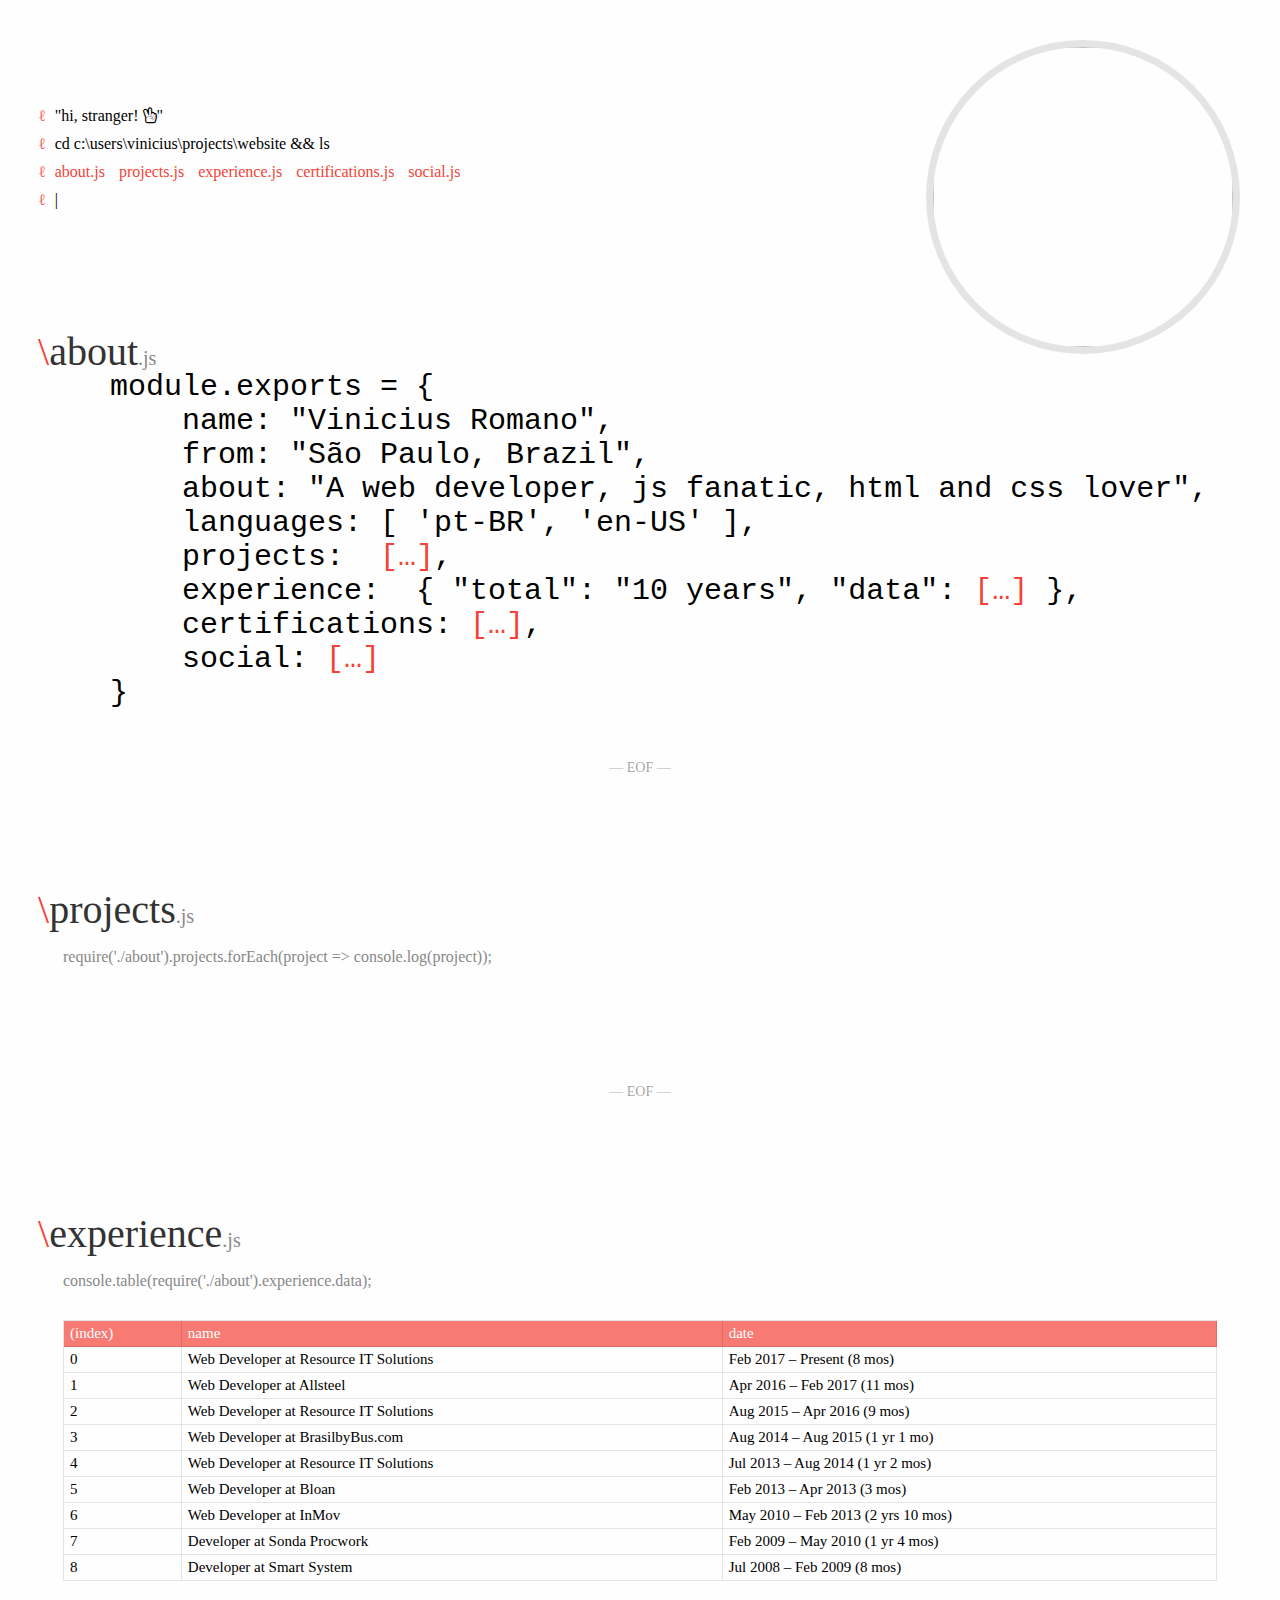
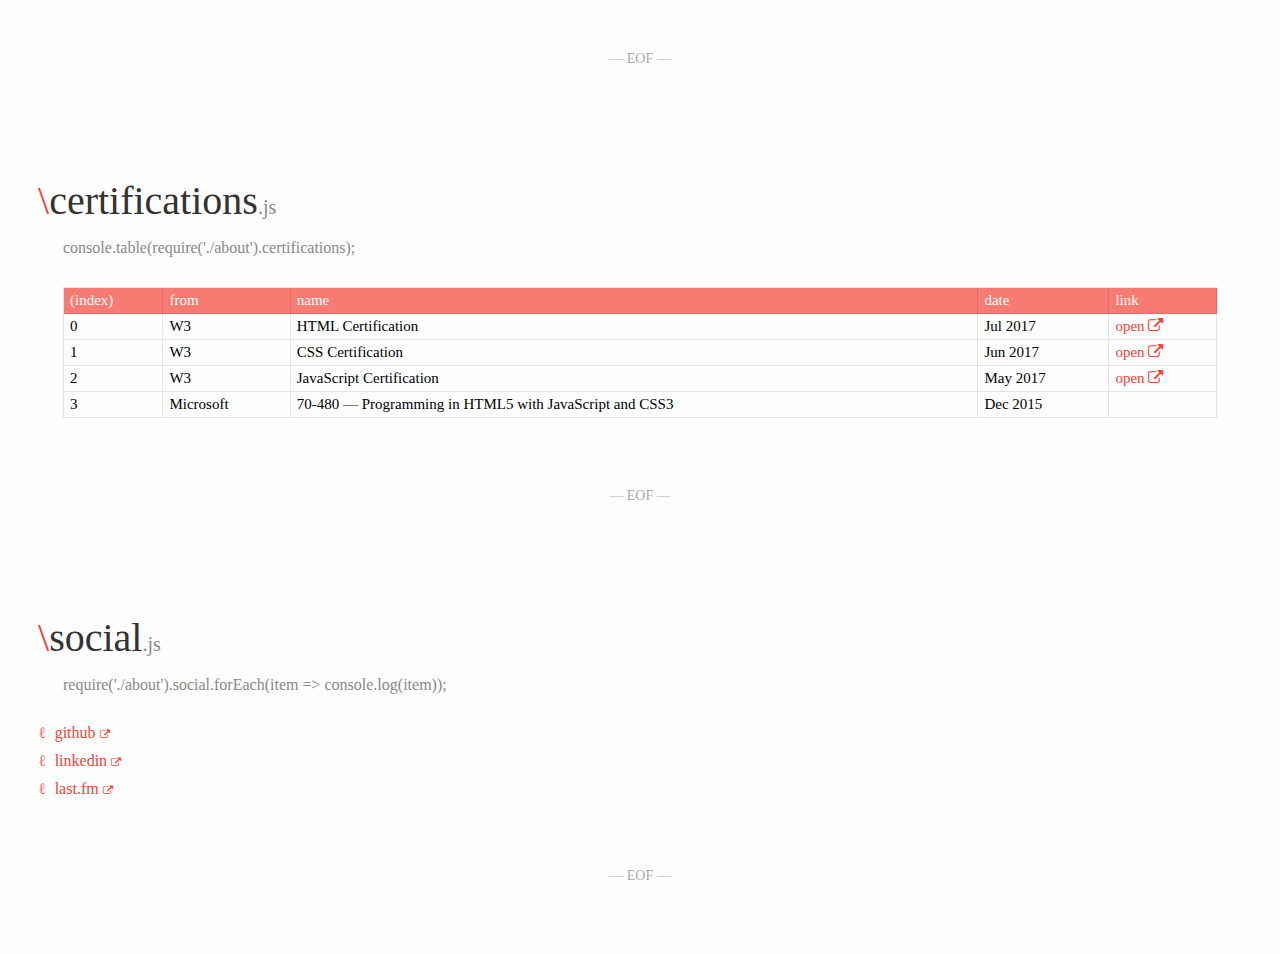
==== index.html @ bb7f5b9d "Changes" ====
<html lang="en-US">
    <head>
        <title>Vinicius Romano</title>
        <link rel="stylesheet" href="https://cdnjs.cloudflare.com/ajax/libs/font-awesome/4.7.0/css/font-awesome.min.css">
        <link rel="stylesheet" href="style.css">
    </head>

    <body>
        <div class="avatar">
            <div class="photo">
                <img src="https://media.licdn.com/mpr/mpr/shrinknp_400_400/AAEAAQAAAAAAAAvIAAAAJDRhZTJhNTRiLTAwNDAtNDExZS1iYTA1LTlkNGZiMTY0MzM5Yg.jpg" alt="avatar">
            </div>
        </div>
        <header>
        <div>
            <div class='cmd'>
        "<span>hi, stranger!</span> <i class='fa fa-hand-peace-o'></i>"
        </div>
        <div class='cmd'>
        <span>cd c:\users\vinicius\projects\website && ls</span>
        </div>
        <div class='cmd'>
        <a href='#about'>About.js</a>
        <a href='#projects'>Projects.js</a>
        <a href='#experience'>Experience.js</a>
        <a href='#certifications'>Certifications.js</a>
        <a href='#social'>Social.js</a>
        </div>
        <div class='cmd'>
        <span class='blink'></span>
        </div>
        </div>
        </header>
        <div class='section js' id='about'>About</div>
        <div class='about'>
        <div class='text'>
            <pre>
    module.exports = { 
        name: "Vinicius Romano",
        from: "São Paulo, Brazil", 
        about: "A web developer, js fanatic, html and css lover",
        languages: [ 'pt-BR', 'en-US' ],
        projects:  <a href="#projects">[…]</a>,
        experience:  { "total": "10 years", "data": <a href="#experience">[…]</a> }, 
        certifications: <a href="#certifications">[…]</a>,
        social: <a href="#social">[…]</a>
    }</pre></div>
        </div>
        <hr>
        <div class='section js' id='projects'>Projects</div>
        <div class='script'>
        <span>require('./about').projects.forEach(project => console.log(project));</span>
        </div>
        <ul class='projects'>
        <li>
            <img alt='' src='http://via.placeholder.com/300x250'>
        </li>
        <li>
            <img alt='' src='http://via.placeholder.com/300x250'>
        </li>
        <li>
            <img alt='' src='http://via.placeholder.com/300x250'>
        </li>
        <li>
            <img alt='' src='http://via.placeholder.com/300x250'>
        </li>
        <li>
            <img alt='' src='http://via.placeholder.com/300x250'>
        </li>
        <li>
            <img alt='' src='http://via.placeholder.com/300x250'>
        </li>
        <li>
            <img alt='' src='http://via.placeholder.com/300x250'>
        </li>
        </ul>
        <hr>
        <div class='section js' id='experience'>Experience</div>
        <div class='script'>
        <span>console.table(require('./about').experience.data);</span>
        </div>
        <div class="experience">
        <table>
            <thead>
            <tr>
                <th>(index)</th>
                <th>name</th>
                <th>date</th>
            </tr>
            </thead>
            <tbody>
            <tr>
                <td>0</td>
                <td>Web Developer at Resource IT Solutions</td>
                <td>Feb 2017 – Present (8 mos)</td>
            </tr>
            <tr>
                <td>1</td>
                <td>Web Developer at Allsteel</td>
                <td>Apr 2016 – Feb 2017 (11 mos)</td>
            </tr>
            <tr>
                <td>2</td>
                <td>Web Developer at Resource IT Solutions</td>
                <td>Aug 2015 – Apr 2016 (9 mos)</td>
            </tr>
            <tr>
                <td>3</td>
                <td>Web Developer at BrasilbyBus.com</td>
                <td>Aug 2014 – Aug 2015 (1 yr 1 mo)</td>
            </tr>
            <tr>
                <td>4</td>
                <td>Web Developer at Resource IT Solutions</td>
                <td>Jul 2013 – Aug 2014 (1 yr 2 mos)</td>
            </tr>
            <tr>
                <td>5</td>
                <td>Web Developer at Bloan</td>
                <td>Feb 2013 – Apr 2013 (3 mos)</td>
            </tr>
            <tr>
                <td>6</td>
                <td>Web Developer at InMov</td>
                <td>May 2010 – Feb 2013 (2 yrs 10 mos)</td>
            </tr>
            <tr>
                <td>7</td>
                <td>Developer at Sonda Procwork</td>
                <td>Feb 2009 – May 2010 (1 yr 4 mos)</td>
            </tr>
            <tr>
                <td>8</td>
                <td>Developer at Smart System</td>
                <td>Jul 2008 – Feb 2009 (8 mos)</td>
            </tr>
            </tbody>
        </table>
        </div>
        <hr>
        <div class='section js' id='certifications'>Certifications</div>
        <div class='script'>
        <span>console.table(require('./about').certifications);</span>
        </div>
        <div class="experience">
        <table>
            <thead>
            <tr>
                <th>(index)</th>
                <th>from</th>
                <th>name</th>
                <th>date</th>
                <th>link</th>
            </tr>
            </thead>
            <tbody>
            <tr>
                <td>0</td>
                <td>W3</td>
                <td>HTML Certification</td>
                <td>Jul 2017</td>
                <td><a href="http://www.refsnesdata.no/certification/w3certified.asp?id=8953137" target="_blank">open <i class="fa fa-external-link" aria-hidden="true"></i></a></td>
            </tr>
            <tr>
                <td>1</td>
                <td>W3</td>
                <td>CSS Certification</td>
                <td>Jun 2017</td>
                <td><a href="http://www.refsnesdata.no/certification/w3certified.asp?id=8953137" target="_blank">open <i class="fa fa-external-link" aria-hidden="true"></i></a></td>
            </tr>
            <tr>
                <td>2</td>
                <td>W3</td>
                <td>JavaScript Certification</td>
                <td>May 2017</td>
                <td><a href="http://www.refsnesdata.no/certification/w3certified.asp?id=8953137" target="_blank">open <i class="fa fa-external-link" aria-hidden="true"></i></a></td>
            </tr>
            <tr>
                <td>3</td>
                <td>Microsoft</td>
                <td>70-480 — Programming in HTML5 with JavaScript and CSS3</td>
                <td>Dec 2015</td>
                <td></td>
            </tr>
            </tbody>
        </table>
        </div>
        <hr>
        <div class='section js' id='social'>Social</div>
        <div class='script'>
        <span>require('./about').social.forEach(item => console.log(item));</span>
        </div>
        <div class='cmd'>
        <a href='https://github.com/viniromano' target="_blank">GitHub <i class="fa fa-external-link" aria-hidden="true"></i></a>
        </div>
        <div class='cmd'>
        <a href='https://www.linkedin.com/in/viniciusromano/' target="_blank">LinkedIn <i class="fa fa-external-link" aria-hidden="true"></i></a>
        </div>
        <div class='cmd'>
        <a href='https://last.fm/user/vini-koen' target="_blank">Last.fm <i class="fa fa-external-link" aria-hidden="true"></i></a>
        </div>
        <hr>
    </body>
</html>
---- style.css ----
@keyframes blinker {
    50% {
      opacity: 0;
    }
  }
  body {
    padding: 0;
    padding-top: 30px;
    font-family: Consolas;
    background-color: rgba(250, 250, 250, 0.1);
  }
  body ul {
    list-style: none;
    margin: 0;
    padding: 0;
  }
  body a {
    text-decoration: none;
    color: #f44336;
  }
  body a:hover {
    color: #FFF;
    background-color: #f44336;
    padding: 0 3px;
    margin-left: -6px;
  }
  .avatar {
    position: absolute;
    right: 0;
    top: 0;
  }
  .avatar .photo {
    position: relative;
  }
  .avatar .photo img {
    width: 300px;
    border-radius: 50%;
    position: relative;
    margin: 40px;
    border: 7px solid rgba(0, 0, 0, 0.1);
  }
  header {
    height: 250px;
    display: flex;
    align-items: center;
  }
  .cmd {
    margin-bottom: 10px;
    padding: 0 30px;
  }
  .cmd a {
    text-transform: lowercase;
    margin-right: 10px;
  }
  .cmd a .fa {
    font-size: 10px;
  }
  .cmd span.blink {
    animation: blinker 1s linear infinite;
  }
  .cmd span.blink:after {
    content: "|";
  }
  .cmd:before {
    content: "ℓ";
    color: #f44336;
    margin-right: 5px;
    opacity: .8;
  }
  .section {
    padding: 40px 30px 15px;
    text-transform: lowercase;
    font-size: 40px;
    color: #333;
  }
  .section:before {
    content: '\\';
    color: #f44336;
  }
  .section:after {
    text-transform: none;
    color: #888;
    font-size: 20px;
  }
  .section.html:after {
    content: '.html';
  }
  .section.json:after {
    content: '.json';
  }
  .section.js:after {
    content: '.js';
  }
  .section.sql:after {
    content: '.sql';
  }
  .text {
    padding: 0 30px;
  }
  .projects {
    text-align: center;
  }
  .projects li {
    display: inline-block;
    margin: 2px 0;
  }
  .about {
    display: flex;
    height: 300px;
  }
  .about .text {
    font-size: 30px;
    text-align: justify;
    display: flex;
    align-items: center;
  }
  .about .image {
    position: relative;
    margin-left: 30px;
  }
  .about .image img {
    width: 300px;
    border-radius: 3px;
  }
  .about .image:after {
    content: '.png';
    position: absolute;
    bottom: 0px;
    right: -36px;
    color: #888;
    font-size: 20px;
  }
  .script {
    padding: 0 55px 30px;
    color: #888;
  }
  hr {
    border: none;
    margin: 70px 0;
    text-align: center;
  }
  hr:before {
    content: '— EOF —';
    color: rgba(17, 17, 17, 0.4);
    font-size: 14px;
  }
  .experience {
    padding: 0 55px;
  }
  table {
    width: 100%;
    border-spacing: 0;
    border-left: 1px solid rgba(0, 0, 0, 0.1);
    border-top: 1px solid rgba(0, 0, 0, 0.1);
  }
  table th {
    background-color: rgba(244, 67, 54, 0.7);
    color: #fff;
  }
  table th,
  table td {
    border: 1px solid rgba(0, 0, 0, 0.1);
    border-left: none;
    border-top: none;
    text-align: left;
    font-size: 15px;
    font-weight: 100;
    padding: 4px 6px;
  }
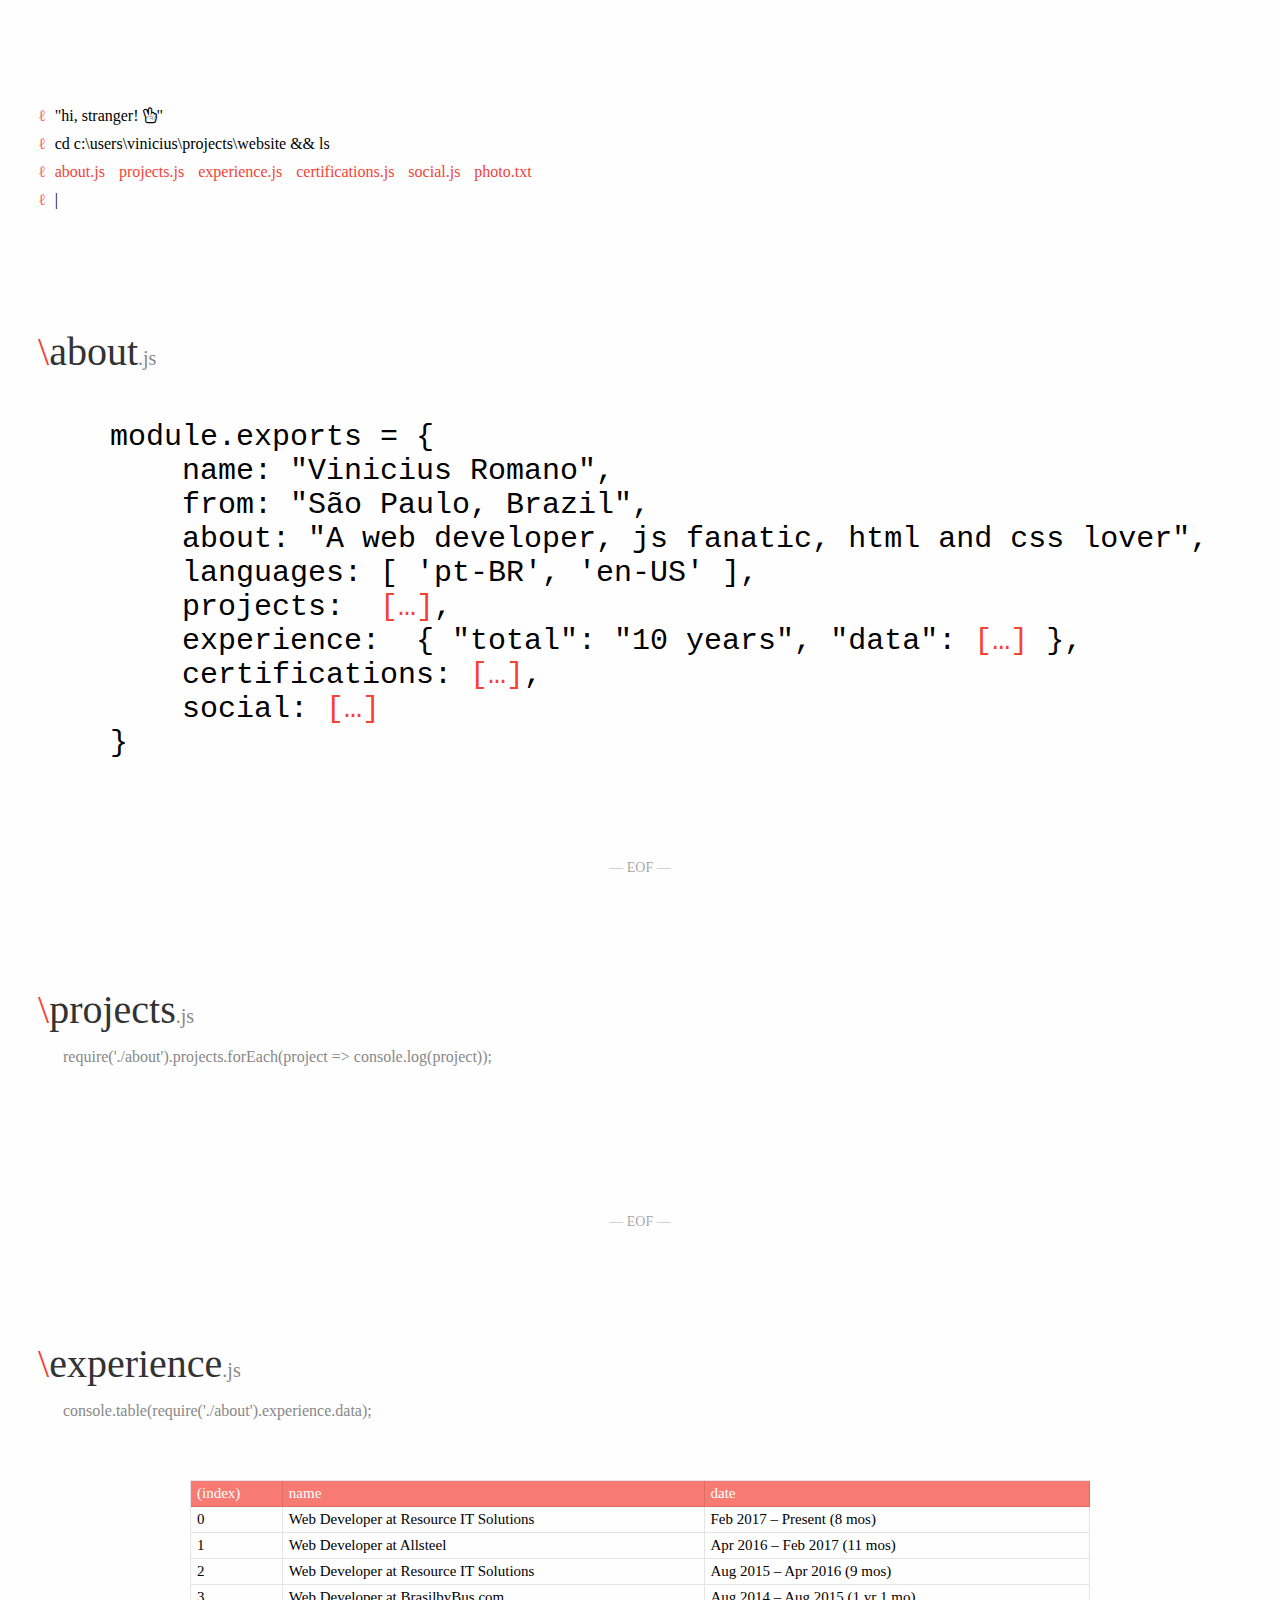
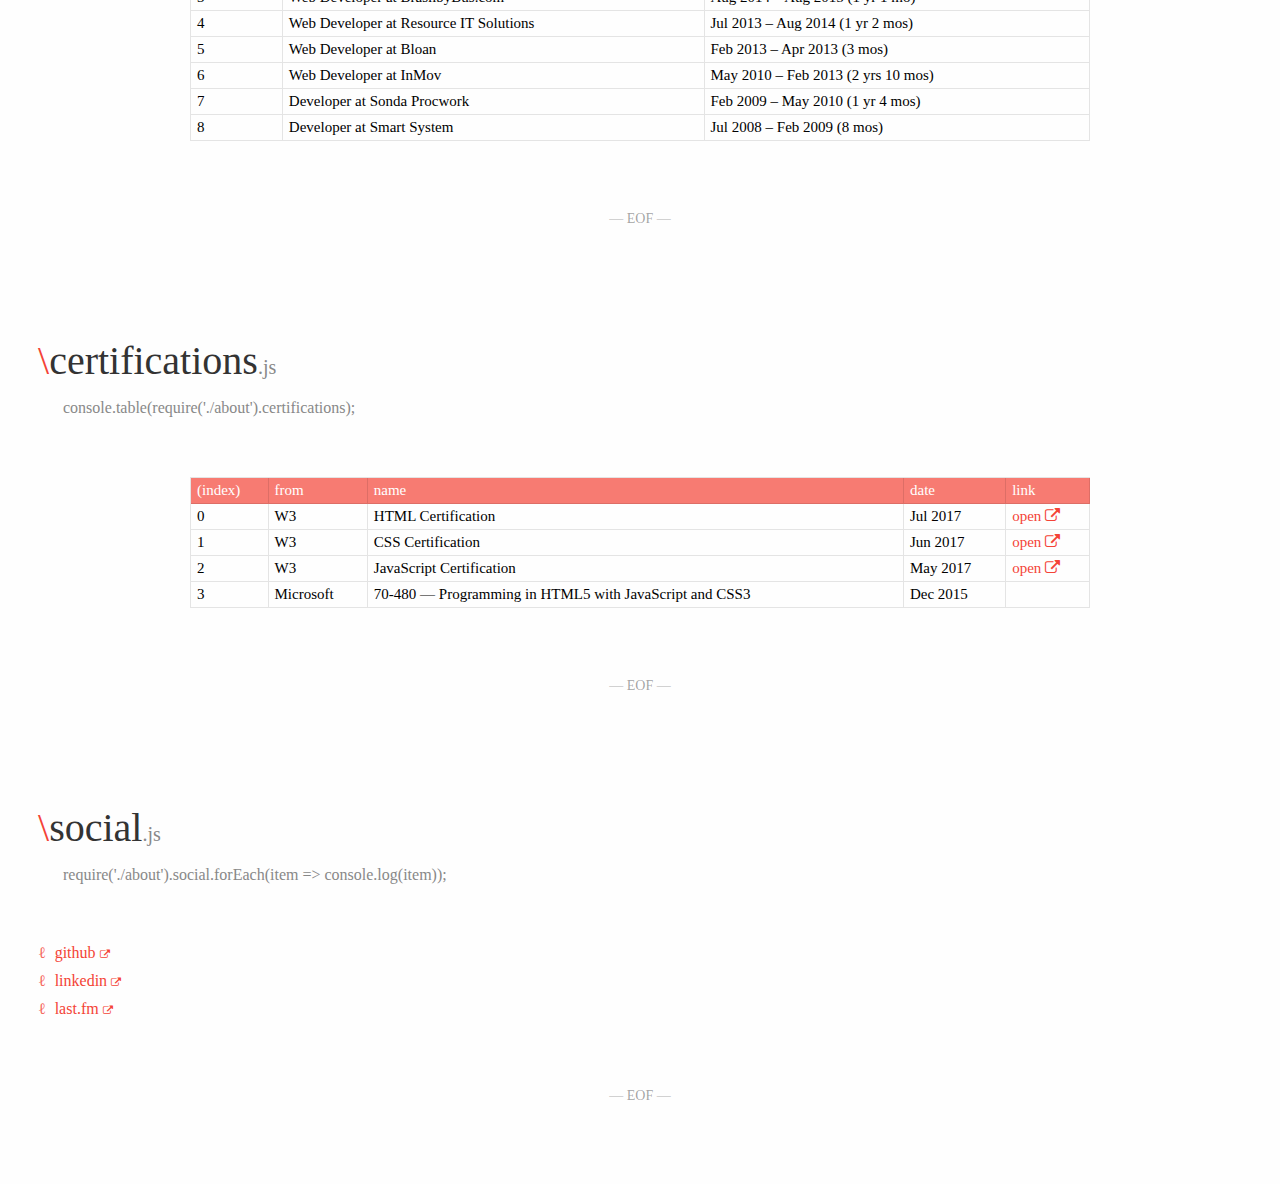
==== commit f5c1a672: "Alteração" ====
--- a/index.html
+++ b/index.html
@@ -6,11 +6,6 @@
     </head>
 
     <body>
-        <div class="avatar">
-            <div class="photo">
-                <img src="https://media.licdn.com/mpr/mpr/shrinknp_400_400/AAEAAQAAAAAAAAvIAAAAJDRhZTJhNTRiLTAwNDAtNDExZS1iYTA1LTlkNGZiMTY0MzM5Yg.jpg" alt="avatar">
-            </div>
-        </div>
         <header>
         <div>
             <div class='cmd'>
@@ -25,6 +20,7 @@
         <a href='#experience'>Experience.js</a>
         <a href='#certifications'>Certifications.js</a>
         <a href='#social'>Social.js</a>
+        <a href="#photo">Photo.txt</a>
         </div>
         <div class='cmd'>
         <span class='blink'></span>
--- a/style.css
+++ b/style.css
@@ -23,21 +23,6 @@
     background-color: #f44336;
     padding: 0 3px;
     margin-left: -6px;
-  }
-  .avatar {
-    position: absolute;
-    right: 0;
-    top: 0;
-  }
-  .avatar .photo {
-    position: relative;
-  }
-  .avatar .photo img {
-    width: 300px;
-    border-radius: 50%;
-    position: relative;
-    margin: 40px;
-    border: 7px solid rgba(0, 0, 0, 0.1);
   }
   header {
     height: 250px;
@@ -82,17 +67,11 @@
     color: #888;
     font-size: 20px;
   }
-  .section.html:after {
-    content: '.html';
-  }
-  .section.json:after {
-    content: '.json';
+  .section.txt:after {
+    content: '.txt';
   }
   .section.js:after {
     content: '.js';
-  }
-  .section.sql:after {
-    content: '.sql';
   }
   .text {
     padding: 0 30px;
@@ -106,7 +85,6 @@
   }
   .about {
     display: flex;
-    height: 300px;
   }
   .about .text {
     font-size: 30px;
@@ -131,7 +109,7 @@
     font-size: 20px;
   }
   .script {
-    padding: 0 55px 30px;
+    padding: 0 55px 60px;
     color: #888;
   }
   hr {
@@ -152,6 +130,8 @@
     border-spacing: 0;
     border-left: 1px solid rgba(0, 0, 0, 0.1);
     border-top: 1px solid rgba(0, 0, 0, 0.1);
+    margin: 0 auto;
+    max-width: 900px;
   }
   table th {
     background-color: rgba(244, 67, 54, 0.7);
@@ -166,5 +146,4 @@
     font-size: 15px;
     font-weight: 100;
     padding: 4px 6px;
-  }
-  +  }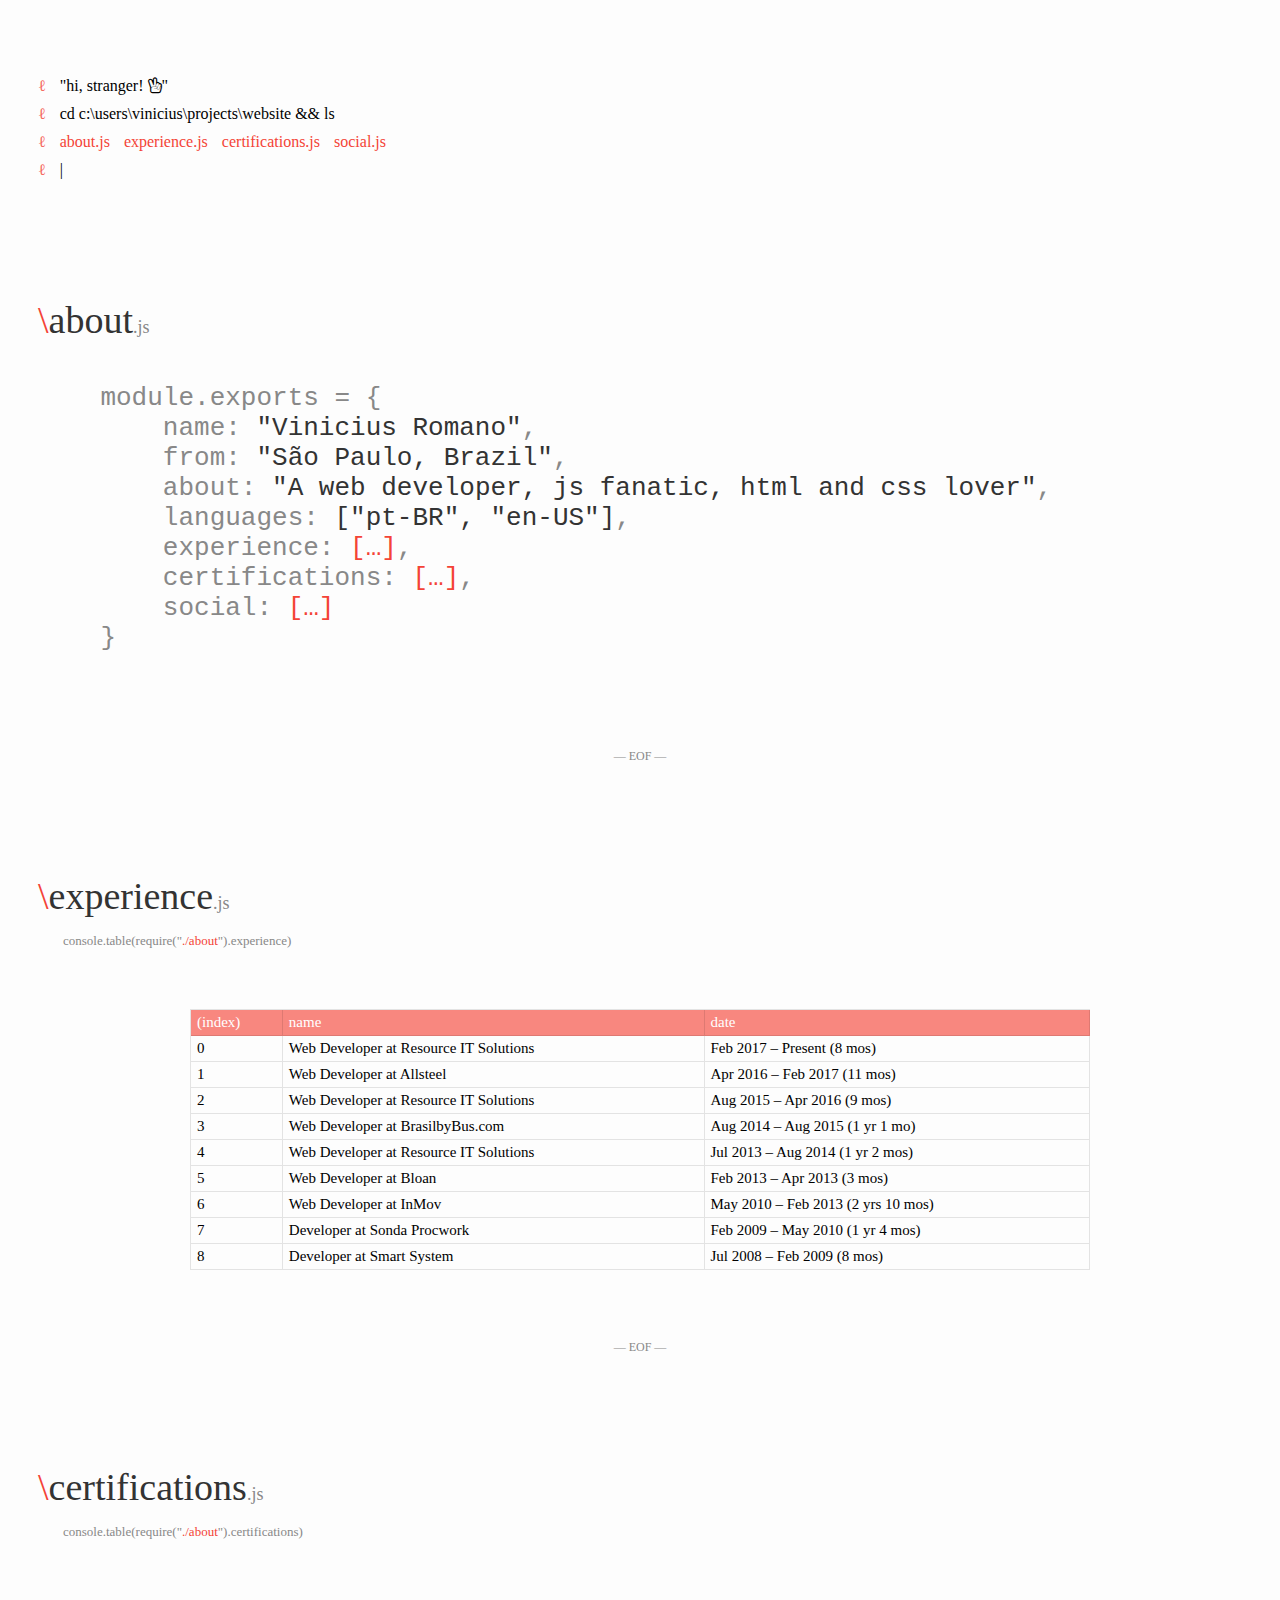
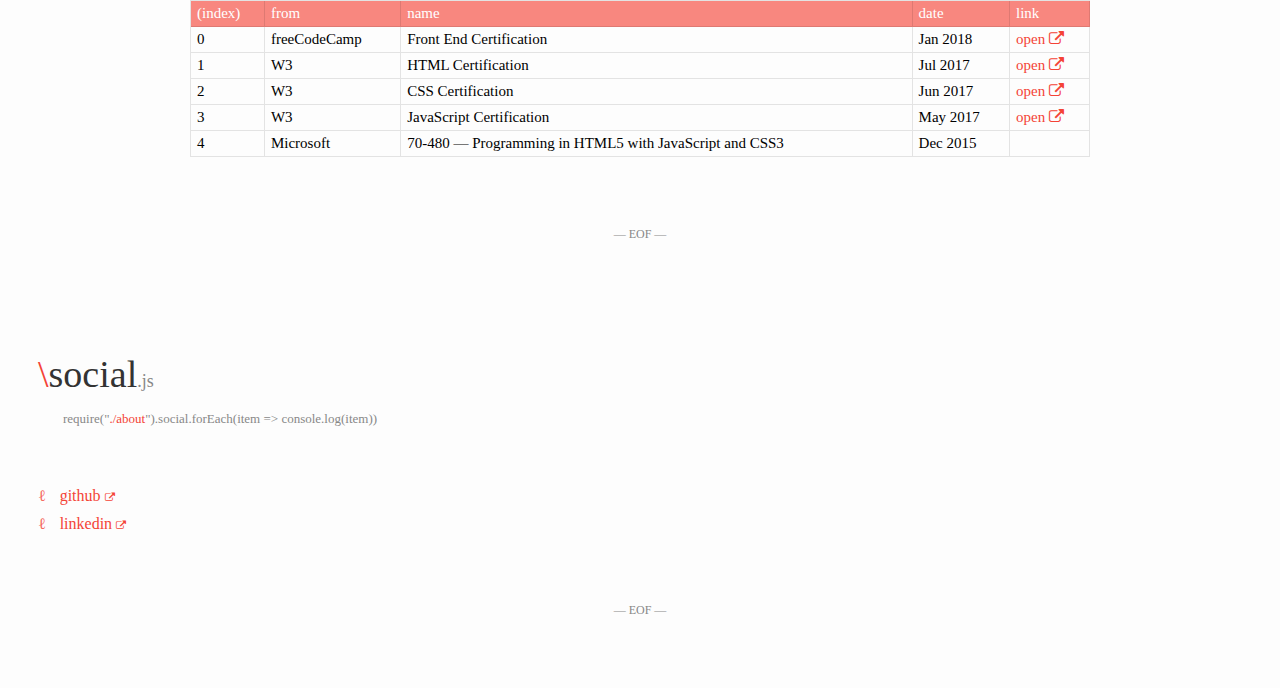
==== commit 940ae922: "Index errado" ====
--- a/index.html
+++ b/index.html
@@ -1,199 +1,206 @@
 <html lang="en-US">
     <head>
         <title>Vinicius Romano</title>
+
+        <meta charset="UTF-8">
+        <meta name="viewport" content="width=device-width, initial-scale=1.0">
+        <meta http-equiv="X-UA-Compatible" content="ie=edge">
+
         <link rel="stylesheet" href="https://cdnjs.cloudflare.com/ajax/libs/font-awesome/4.7.0/css/font-awesome.min.css">
-        <link rel="stylesheet" href="style.css">
+        <link rel="stylesheet" href="style/main.css">
     </head>
 
     <body>
         <header>
-        <div>
-            <div class='cmd'>
-        "<span>hi, stranger!</span> <i class='fa fa-hand-peace-o'></i>"
-        </div>
-        <div class='cmd'>
-        <span>cd c:\users\vinicius\projects\website && ls</span>
-        </div>
-        <div class='cmd'>
-        <a href='#about'>About.js</a>
-        <a href='#projects'>Projects.js</a>
-        <a href='#experience'>Experience.js</a>
-        <a href='#certifications'>Certifications.js</a>
-        <a href='#social'>Social.js</a>
-        <a href="#photo">Photo.txt</a>
-        </div>
-        <div class='cmd'>
-        <span class='blink'></span>
-        </div>
-        </div>
+            <div>
+                <div class="cmd">
+                    <span>"hi, stranger! <i class="fa fa-hand-peace-o"></i>"</span>
+                </div>
+
+                <div class="cmd">
+                    <span>cd c:\users\vinicius\projects\website && ls</span>
+                </div>
+
+                <div class="cmd">
+                    <a href="#about">About.js</a>
+                    <a href="#experience">Experience.js</a>
+                    <a href="#certifications">Certifications.js</a>
+                    <a href="#social">Social.js</a>
+                </div>
+
+                <div class="cmd">
+                    <span class="blink"></span>
+                </div>
+            </div>
         </header>
-        <div class='section js' id='about'>About</div>
-        <div class='about'>
-        <div class='text'>
-            <pre>
+
+        <div class="section js" id="about">About</div>
+        <div class="about">
+            <div class="text">
+                <pre>
     module.exports = { 
-        name: "Vinicius Romano",
-        from: "São Paulo, Brazil", 
-        about: "A web developer, js fanatic, html and css lover",
-        languages: [ 'pt-BR', 'en-US' ],
-        projects:  <a href="#projects">[…]</a>,
-        experience:  { "total": "10 years", "data": <a href="#experience">[…]</a> }, 
+        name: <span class="value">"Vinicius Romano"</span>,
+        from: <span class="value">"São Paulo, Brazil"</span>, 
+        about: <span class="value">"A web developer, js fanatic, html and css lover"</span>,
+        languages: <span class="value">["pt-BR", "en-US"]</span>,
+        experience: <a href="#experience">[…]</a>, 
         certifications: <a href="#certifications">[…]</a>,
         social: <a href="#social">[…]</a>
-    }</pre></div>
-        </div>
-        <hr>
-        <div class='section js' id='projects'>Projects</div>
-        <div class='script'>
-        <span>require('./about').projects.forEach(project => console.log(project));</span>
-        </div>
-        <ul class='projects'>
-        <li>
-            <img alt='' src='http://via.placeholder.com/300x250'>
-        </li>
-        <li>
-            <img alt='' src='http://via.placeholder.com/300x250'>
-        </li>
-        <li>
-            <img alt='' src='http://via.placeholder.com/300x250'>
-        </li>
-        <li>
-            <img alt='' src='http://via.placeholder.com/300x250'>
-        </li>
-        <li>
-            <img alt='' src='http://via.placeholder.com/300x250'>
-        </li>
-        <li>
-            <img alt='' src='http://via.placeholder.com/300x250'>
-        </li>
-        <li>
-            <img alt='' src='http://via.placeholder.com/300x250'>
-        </li>
-        </ul>
-        <hr>
-        <div class='section js' id='experience'>Experience</div>
-        <div class='script'>
-        <span>console.table(require('./about').experience.data);</span>
-        </div>
+    }</pre>
+            </div>
+        </div>
+
+        <hr />
+
+        <div class="section js" id="experience">Experience</div>
+        <div class="script">
+            <span>console.table(require("<a href="#about">./about</a>").experience)</span>
+        </div>
+
         <div class="experience">
-        <table>
-            <thead>
-            <tr>
-                <th>(index)</th>
-                <th>name</th>
-                <th>date</th>
-            </tr>
-            </thead>
-            <tbody>
-            <tr>
-                <td>0</td>
-                <td>Web Developer at Resource IT Solutions</td>
-                <td>Feb 2017 – Present (8 mos)</td>
-            </tr>
-            <tr>
-                <td>1</td>
-                <td>Web Developer at Allsteel</td>
-                <td>Apr 2016 – Feb 2017 (11 mos)</td>
-            </tr>
-            <tr>
-                <td>2</td>
-                <td>Web Developer at Resource IT Solutions</td>
-                <td>Aug 2015 – Apr 2016 (9 mos)</td>
-            </tr>
-            <tr>
-                <td>3</td>
-                <td>Web Developer at BrasilbyBus.com</td>
-                <td>Aug 2014 – Aug 2015 (1 yr 1 mo)</td>
-            </tr>
-            <tr>
-                <td>4</td>
-                <td>Web Developer at Resource IT Solutions</td>
-                <td>Jul 2013 – Aug 2014 (1 yr 2 mos)</td>
-            </tr>
-            <tr>
-                <td>5</td>
-                <td>Web Developer at Bloan</td>
-                <td>Feb 2013 – Apr 2013 (3 mos)</td>
-            </tr>
-            <tr>
-                <td>6</td>
-                <td>Web Developer at InMov</td>
-                <td>May 2010 – Feb 2013 (2 yrs 10 mos)</td>
-            </tr>
-            <tr>
-                <td>7</td>
-                <td>Developer at Sonda Procwork</td>
-                <td>Feb 2009 – May 2010 (1 yr 4 mos)</td>
-            </tr>
-            <tr>
-                <td>8</td>
-                <td>Developer at Smart System</td>
-                <td>Jul 2008 – Feb 2009 (8 mos)</td>
-            </tr>
-            </tbody>
-        </table>
-        </div>
-        <hr>
-        <div class='section js' id='certifications'>Certifications</div>
-        <div class='script'>
-        <span>console.table(require('./about').certifications);</span>
-        </div>
+            <table>
+                <thead>
+                    <tr>
+                        <th>(index)</th>
+                        <th>name</th>
+                        <th>date</th>
+                    </tr>
+                </thead>
+
+                <tbody>
+                    <tr>
+                        <td>0</td>
+                        <td>Web Developer at Resource IT Solutions</td>
+                        <td>Feb 2017 – Present (8 mos)</td>
+                    </tr>
+
+                    <tr>
+                        <td>1</td>
+                        <td>Web Developer at Allsteel</td>
+                        <td>Apr 2016 – Feb 2017 (11 mos)</td>
+                    </tr>
+
+                    <tr>
+                        <td>2</td>
+                        <td>Web Developer at Resource IT Solutions</td>
+                        <td>Aug 2015 – Apr 2016 (9 mos)</td>
+                    </tr>
+
+                    <tr>
+                        <td>3</td>
+                        <td>Web Developer at BrasilbyBus.com</td>
+                        <td>Aug 2014 – Aug 2015 (1 yr 1 mo)</td>
+                    </tr>
+
+                    <tr>
+                        <td>4</td>
+                        <td>Web Developer at Resource IT Solutions</td>
+                        <td>Jul 2013 – Aug 2014 (1 yr 2 mos)</td>
+                    </tr>
+
+                    <tr>
+                        <td>5</td>
+                        <td>Web Developer at Bloan</td>
+                        <td>Feb 2013 – Apr 2013 (3 mos)</td>
+                    </tr>
+
+                    <tr>
+                        <td>6</td>
+                        <td>Web Developer at InMov</td>
+                        <td>May 2010 – Feb 2013 (2 yrs 10 mos)</td>
+                    </tr>
+
+                    <tr>
+                        <td>7</td>
+                        <td>Developer at Sonda Procwork</td>
+                        <td>Feb 2009 – May 2010 (1 yr 4 mos)</td>
+                    </tr>
+
+                    <tr>
+                        <td>8</td>
+                        <td>Developer at Smart System</td>
+                        <td>Jul 2008 – Feb 2009 (8 mos)</td>
+                    </tr>
+                </tbody>
+            </table>
+        </div>
+
+        <hr />
+
+        <div class="section js" id="certifications">Certifications</div>
+        <div class="script">
+            <span>console.table(require("<a href="#about">./about</a>").certifications)</span>
+        </div>
+
         <div class="experience">
-        <table>
-            <thead>
-            <tr>
-                <th>(index)</th>
-                <th>from</th>
-                <th>name</th>
-                <th>date</th>
-                <th>link</th>
-            </tr>
-            </thead>
-            <tbody>
-            <tr>
-                <td>0</td>
-                <td>W3</td>
-                <td>HTML Certification</td>
-                <td>Jul 2017</td>
-                <td><a href="http://www.refsnesdata.no/certification/w3certified.asp?id=8953137" target="_blank">open <i class="fa fa-external-link" aria-hidden="true"></i></a></td>
-            </tr>
-            <tr>
-                <td>1</td>
-                <td>W3</td>
-                <td>CSS Certification</td>
-                <td>Jun 2017</td>
-                <td><a href="http://www.refsnesdata.no/certification/w3certified.asp?id=8953137" target="_blank">open <i class="fa fa-external-link" aria-hidden="true"></i></a></td>
-            </tr>
-            <tr>
-                <td>2</td>
-                <td>W3</td>
-                <td>JavaScript Certification</td>
-                <td>May 2017</td>
-                <td><a href="http://www.refsnesdata.no/certification/w3certified.asp?id=8953137" target="_blank">open <i class="fa fa-external-link" aria-hidden="true"></i></a></td>
-            </tr>
-            <tr>
-                <td>3</td>
-                <td>Microsoft</td>
-                <td>70-480 — Programming in HTML5 with JavaScript and CSS3</td>
-                <td>Dec 2015</td>
-                <td></td>
-            </tr>
-            </tbody>
-        </table>
-        </div>
-        <hr>
-        <div class='section js' id='social'>Social</div>
-        <div class='script'>
-        <span>require('./about').social.forEach(item => console.log(item));</span>
-        </div>
-        <div class='cmd'>
-        <a href='https://github.com/viniromano' target="_blank">GitHub <i class="fa fa-external-link" aria-hidden="true"></i></a>
-        </div>
-        <div class='cmd'>
-        <a href='https://www.linkedin.com/in/viniciusromano/' target="_blank">LinkedIn <i class="fa fa-external-link" aria-hidden="true"></i></a>
-        </div>
-        <div class='cmd'>
-        <a href='https://last.fm/user/vini-koen' target="_blank">Last.fm <i class="fa fa-external-link" aria-hidden="true"></i></a>
+            <table>
+                <thead>
+                    <tr>
+                        <th>(index)</th>
+                        <th>from</th>
+                        <th>name</th>
+                        <th>date</th>
+                        <th>link</th>
+                    </tr>
+                </thead>
+
+                <tbody>
+                    <tr>
+                        <td>0</td>
+                        <td>freeCodeCamp</td>
+                        <td>Front End Certification</td>
+                        <td>Jan 2018</td>
+                        <td><a href="https://www.freecodecamp.org/viniromano/front-end-certification?lipi=urn%3Ali%3Apage%3Ad_flagship3_profile_view_base%3Byj3JiZ5ZSja0v%2FmiqDMEow%3D%3D" target="_blank">open <i class="fa fa-external-link" aria-hidden="true"></i></a></td>
+                    </tr>
+
+                    <tr>
+                        <td>1</td>
+                        <td>W3</td>
+                        <td>HTML Certification</td>
+                        <td>Jul 2017</td>
+                        <td><a href="http://www.refsnesdata.no/certification/w3certified.asp?id=8953137" target="_blank">open <i class="fa fa-external-link" aria-hidden="true"></i></a></td>
+                    </tr>
+
+                    <tr>
+                        <td>2</td>
+                        <td>W3</td>
+                        <td>CSS Certification</td>
+                        <td>Jun 2017</td>
+                        <td><a href="http://www.refsnesdata.no/certification/w3certified.asp?id=8953137" target="_blank">open <i class="fa fa-external-link" aria-hidden="true"></i></a></td>
+                    </tr>
+
+                    <tr>
+                        <td>3</td>
+                        <td>W3</td>
+                        <td>JavaScript Certification</td>
+                        <td>May 2017</td>
+                        <td><a href="http://www.refsnesdata.no/certification/w3certified.asp?id=8953137" target="_blank">open <i class="fa fa-external-link" aria-hidden="true"></i></a></td>
+                    </tr>
+
+                    <tr>
+                        <td>4</td>
+                        <td>Microsoft</td>
+                        <td>70-480 — Programming in HTML5 with JavaScript and CSS3</td>
+                        <td>Dec 2015</td>
+                        <td></td>
+                    </tr>
+                </tbody>
+            </table>
+        </div>
+
+        <hr />
+
+        <div class="section js" id="social">Social</div>
+        <div class="script">
+            <span>require("<a href="#about">./about</a>").social.forEach(item => console.log(item))</span>
+        </div>
+
+        <div class="cmd">
+            <a href="https://github.com/viniromano" target="_blank">GitHub <i class="fa fa-external-link" aria-hidden="true"></i></a>
+        </div>
+
+        <div class="cmd">
+            <a href="https://www.linkedin.com/in/viniciusromano/" target="_blank">LinkedIn <i class="fa fa-external-link" aria-hidden="true"></i></a>
         </div>
         <hr>
     </body>
--- a/style/main.css
+++ b/style/main.css
@@ -0,0 +1,156 @@
+@font-face {
+  font-family: 'Fira Code';
+  src: url('font/eot/FiraCode-Light.eot');
+  src: url('font/eot/FiraCode-Light.eot') format('embedded-opentype'), url('font/woff2/FiraCode-Light.woff2') format('woff2'), url('font/woff/FiraCode-Light.woff') format('woff'), url('font/ttf/FiraCode-Light.ttf') format('truetype');
+  font-weight: 300;
+  font-style: normal;
+}
+@font-face {
+  font-family: 'Fira Code';
+  src: url('font/eot/FiraCode-Regular.eot');
+  src: url('font/eot/FiraCode-Regular.eot') format('embedded-opentype'), url('font/woff2/FiraCode-Regular.woff2') format('woff2'), url('font/woff/FiraCode-Regular.woff') format('woff'), url('font/ttf/FiraCode-Regular.ttf') format('truetype');
+  font-weight: 400;
+  font-style: normal;
+}
+@keyframes blinker {
+  50% {
+    opacity: 0;
+  }
+}
+body {
+  padding: 0;
+  font-family: 'Fira Code';
+  font-weight: 300;
+  font-size: 14px;
+  background-color: rgba(250, 250, 250, 0.4);
+}
+body ul {
+  list-style: none;
+  margin: 0;
+  padding: 0;
+}
+body a {
+  text-decoration: none;
+  color: #f44336;
+}
+body a:hover {
+  color: #ffffff;
+  background-color: #f44336;
+}
+header {
+  height: 250px;
+  display: flex;
+  align-items: center;
+}
+.cmd {
+  margin-bottom: 10px;
+  padding: 0 30px;
+  font-size: 16px;
+}
+.cmd:before {
+  content: "ℓ";
+  color: #f44336;
+  margin-right: 10px;
+  opacity: .8;
+}
+.cmd a {
+  text-transform: lowercase;
+  margin-right: 10px;
+}
+.cmd a .fa {
+  font-size: 10px;
+}
+.cmd span.blink {
+  animation: blinker 1s linear infinite;
+}
+.cmd span.blink:after {
+  content: "|";
+}
+.section {
+  padding: 40px 30px 15px;
+  text-transform: lowercase;
+  font-size: 38px;
+  color: #333;
+  font-weight: 400;
+}
+.section:before {
+  content: '\\';
+  color: #f44336;
+}
+.section:after {
+  text-transform: none;
+  color: #888;
+  font-size: 18px;
+  font-weight: 300;
+}
+.section.txt:after {
+  content: '.txt';
+}
+.section.js:after {
+  content: '.js';
+}
+.text {
+  padding: 0 30px;
+}
+.text pre {
+  color: #888;
+}
+.text pre .value {
+  color: #333;
+}
+.projects {
+  text-align: center;
+}
+.projects li {
+  display: inline-block;
+  margin: 5px 0;
+}
+.about {
+  display: flex;
+}
+.about .text {
+  font-size: 26px;
+  text-align: justify;
+  display: flex;
+  align-items: center;
+}
+.script {
+  padding: 0 55px 60px;
+  color: #888;
+  font-size: 13px;
+}
+hr {
+  border: none;
+  margin: 70px 0;
+  text-align: center;
+}
+hr:before {
+  content: '— EOF —';
+  color: #888;
+  font-size: 12px;
+}
+.experience {
+  padding: 0 55px;
+}
+table {
+  width: 100%;
+  border-spacing: 0;
+  border-left: 1px solid rgba(0, 0, 0, 0.1);
+  border-top: 1px solid rgba(0, 0, 0, 0.1);
+  margin: 0 auto;
+  max-width: 900px;
+}
+table th {
+  background-color: #f8877f;
+  color: #ffffff;
+}
+table th,
+table td {
+  border: 1px solid rgba(0, 0, 0, 0.1);
+  border-left: none;
+  border-top: none;
+  text-align: left;
+  font-size: 15px;
+  font-weight: 300;
+  padding: 4px 6px;
+}
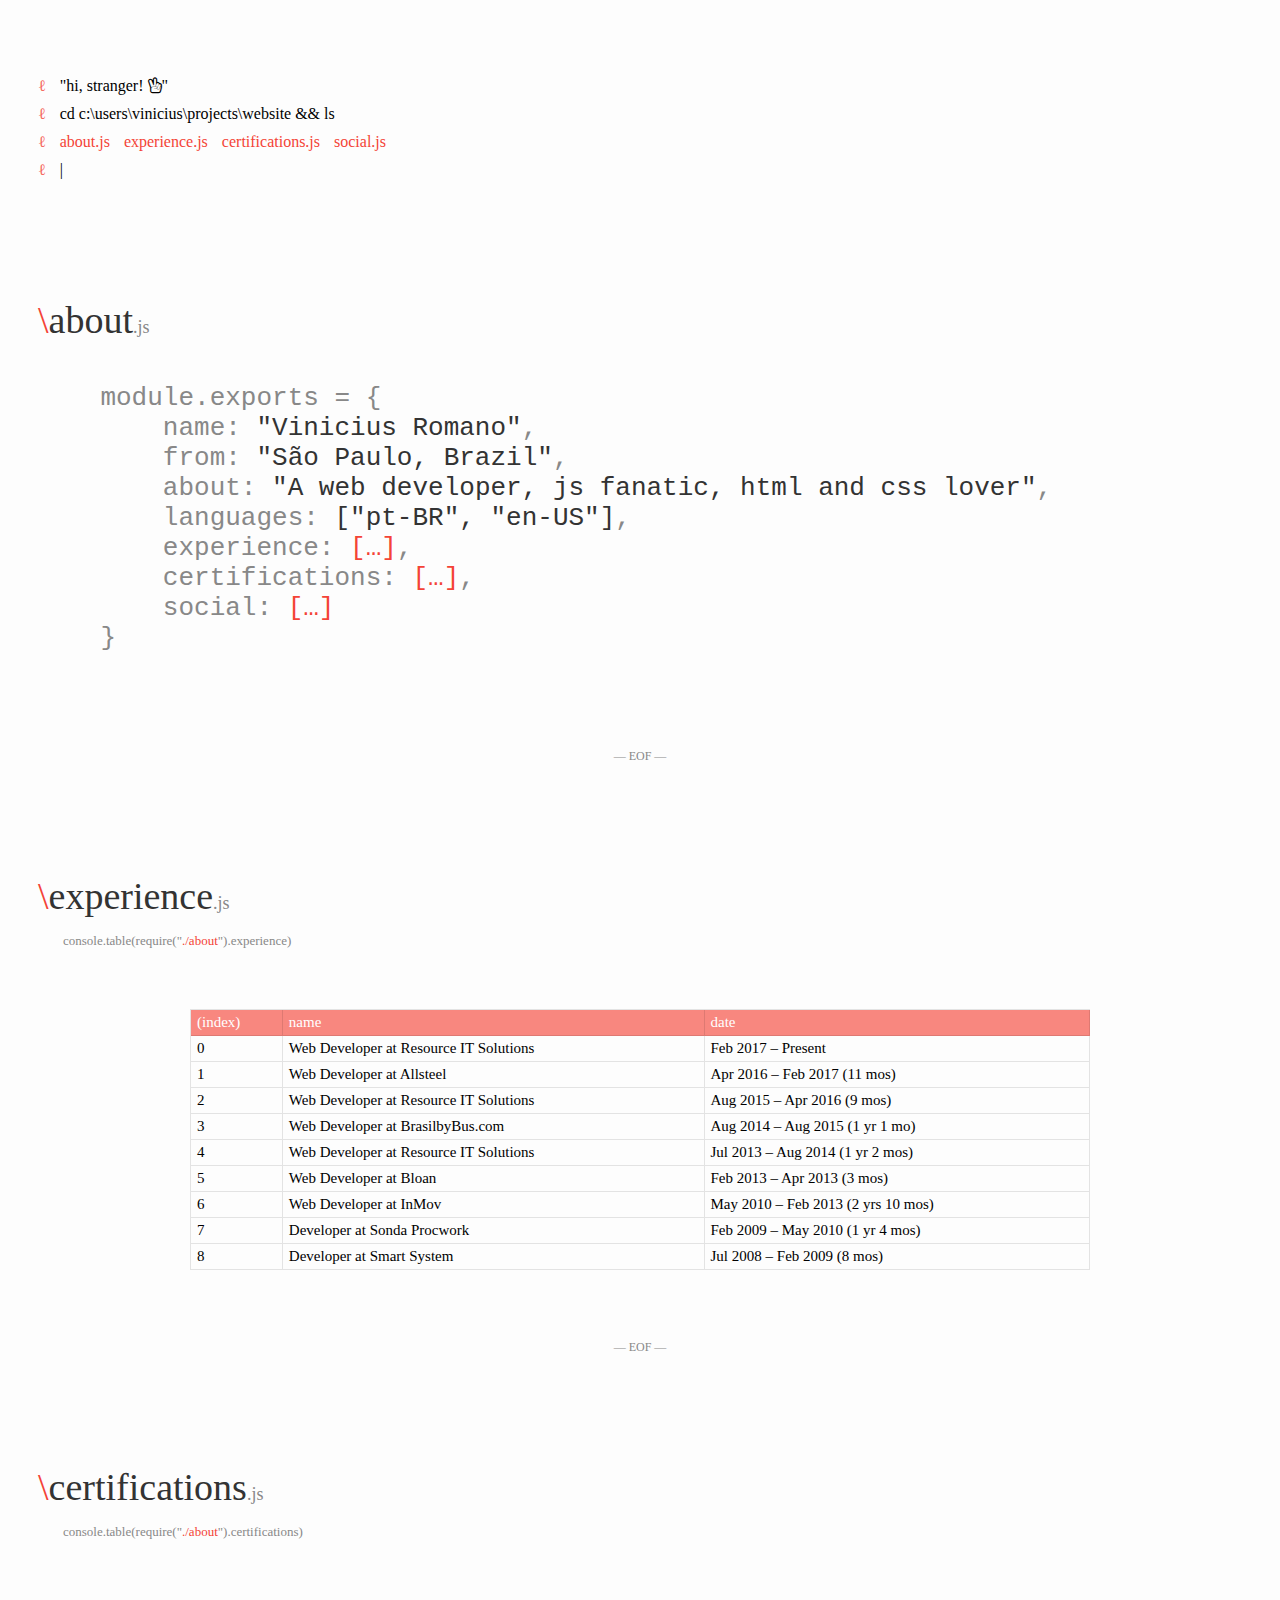
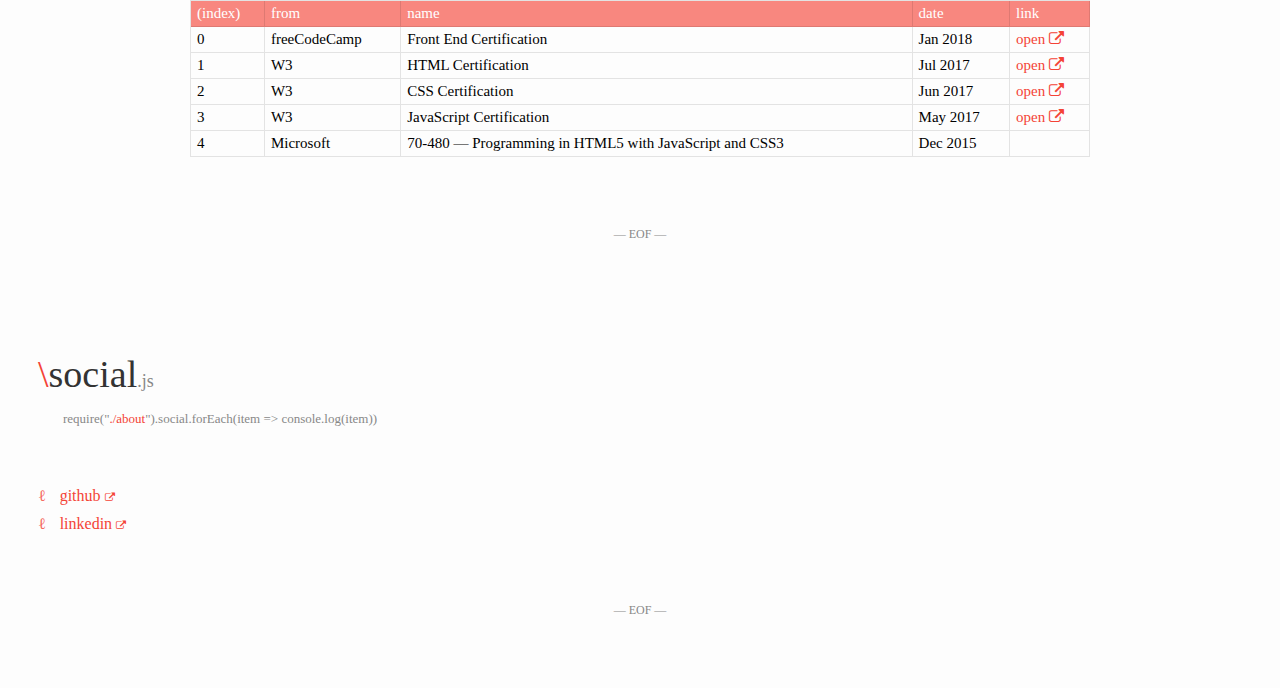
==== commit 11d78f66: "Update index.html" ====
--- a/index.html
+++ b/index.html
@@ -71,7 +71,7 @@
                     <tr>
                         <td>0</td>
                         <td>Web Developer at Resource IT Solutions</td>
-                        <td>Feb 2017 – Present (8 mos)</td>
+                        <td>Feb 2017 – Present</td>
                     </tr>
 
                     <tr>
@@ -204,4 +204,4 @@
         </div>
         <hr>
     </body>
-</html>+</html>
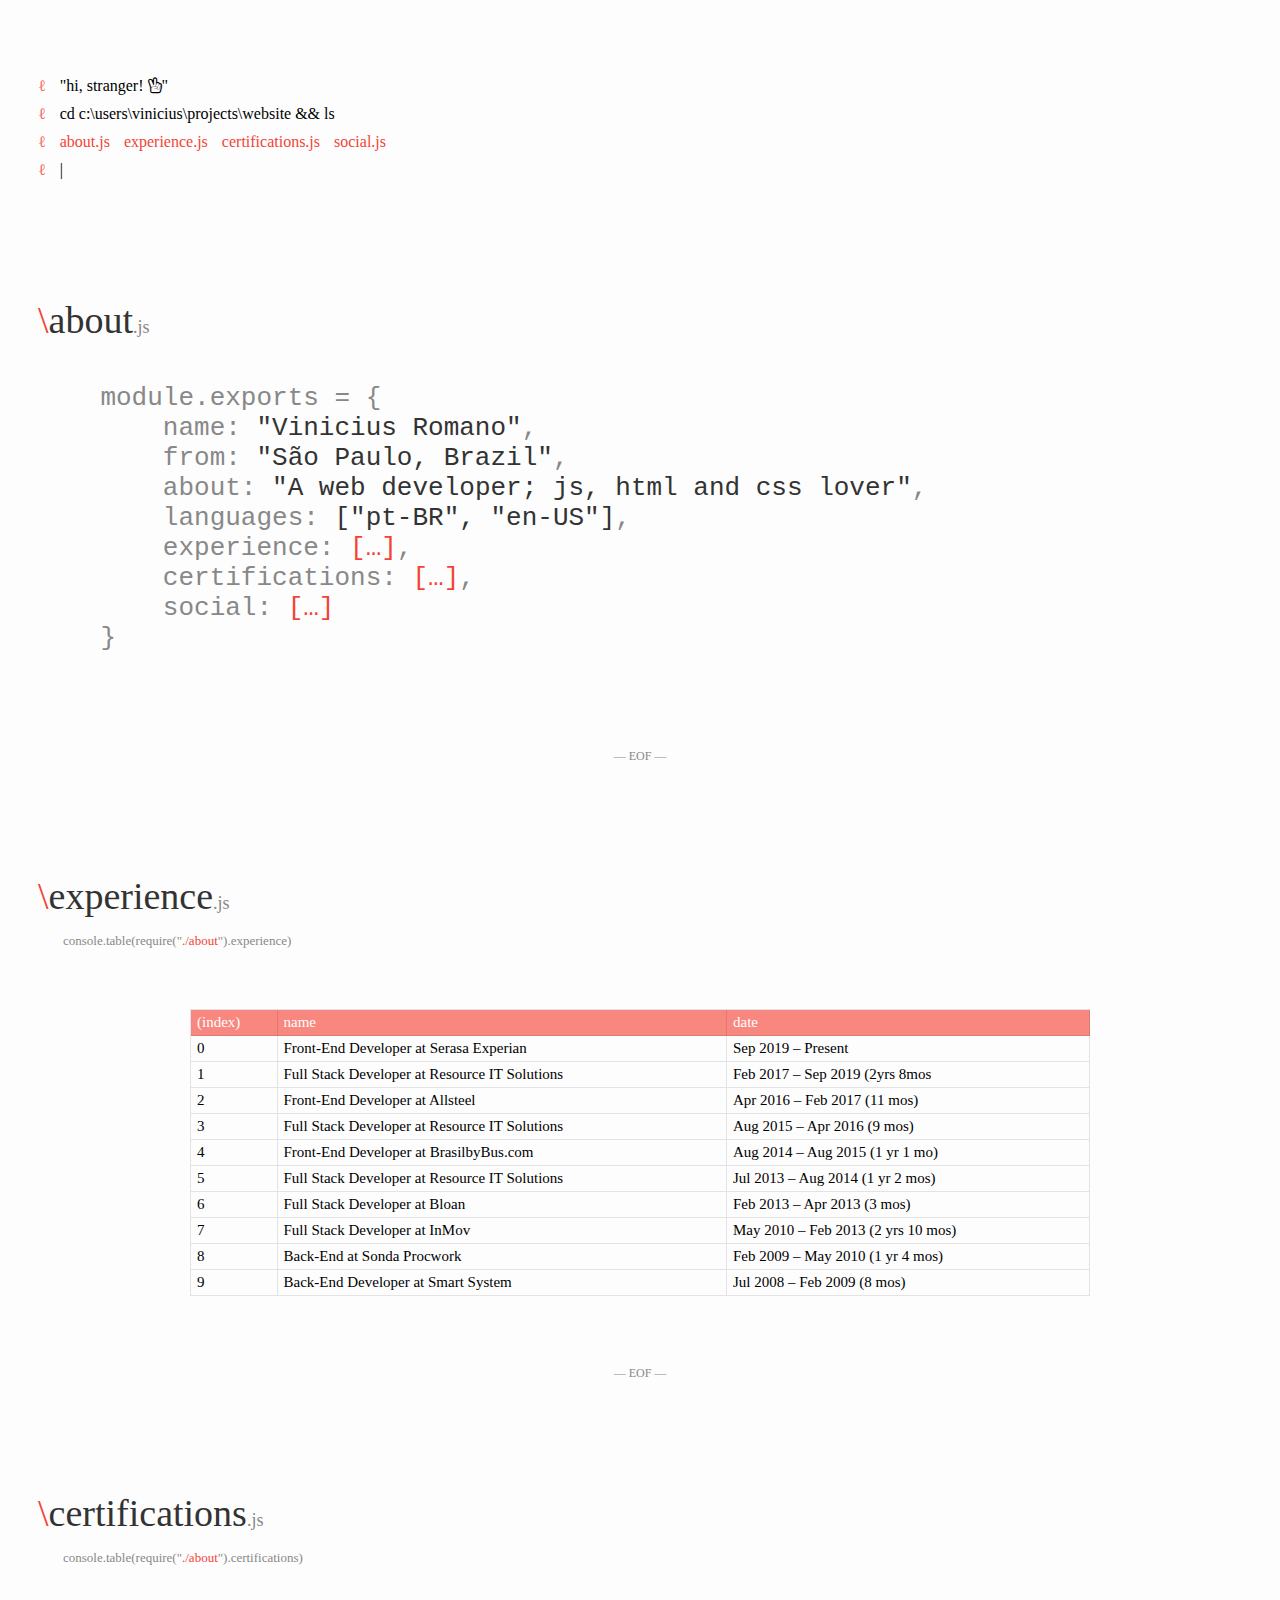
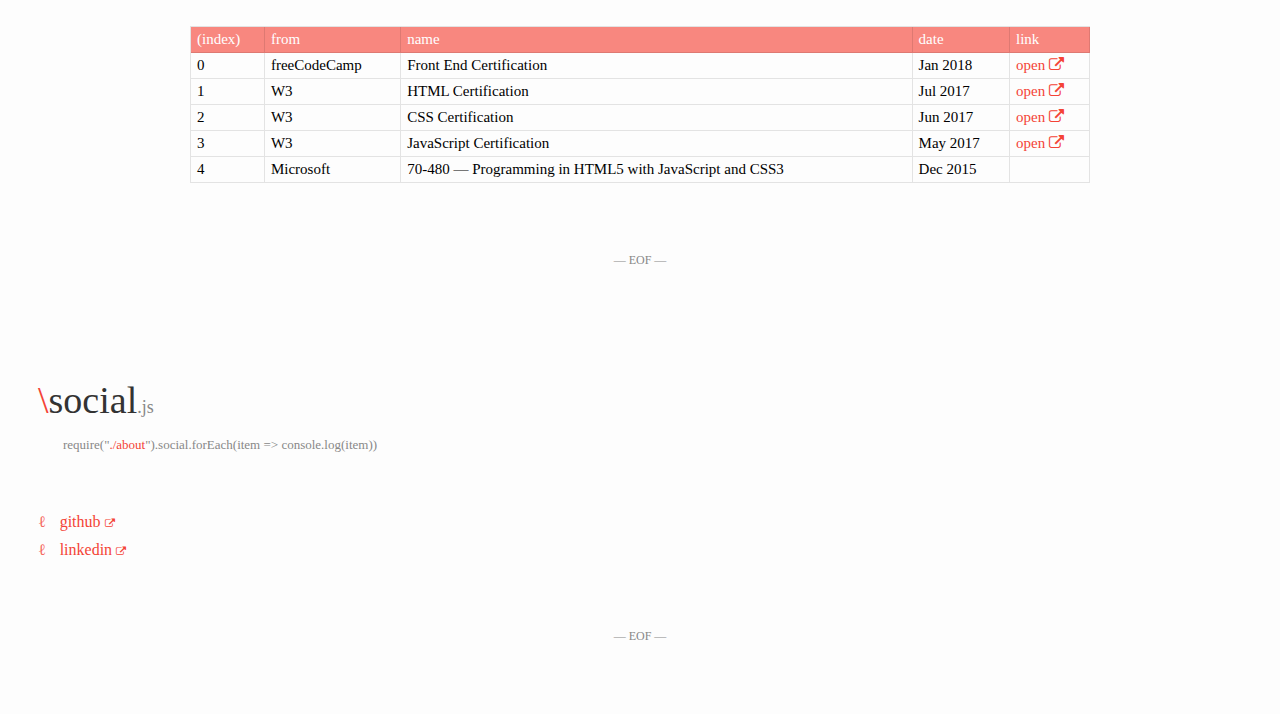
==== commit 3795aee3: "Update index.html" ====
--- a/index.html
+++ b/index.html
@@ -22,10 +22,10 @@
                 </div>
 
                 <div class="cmd">
-                    <a href="#about">About.js</a>
-                    <a href="#experience">Experience.js</a>
-                    <a href="#certifications">Certifications.js</a>
-                    <a href="#social">Social.js</a>
+                    <a href="#about">about.js</a>
+                    <a href="#experience">experience.js</a>
+                    <a href="#certifications">certifications.js</a>
+                    <a href="#social">social.js</a>
                 </div>
 
                 <div class="cmd">
@@ -41,7 +41,7 @@
     module.exports = { 
         name: <span class="value">"Vinicius Romano"</span>,
         from: <span class="value">"São Paulo, Brazil"</span>, 
-        about: <span class="value">"A web developer, js fanatic, html and css lover"</span>,
+        about: <span class="value">"A web developer; js, html and css lover"</span>,
         languages: <span class="value">["pt-BR", "en-US"]</span>,
         experience: <a href="#experience">[…]</a>, 
         certifications: <a href="#certifications">[…]</a>,
@@ -70,55 +70,61 @@
                 <tbody>
                     <tr>
                         <td>0</td>
-                        <td>Web Developer at Resource IT Solutions</td>
-                        <td>Feb 2017 – Present</td>
+                        <td>Front-End Developer at Serasa Experian</td>
+                        <td>Sep 2019 – Present</td>
                     </tr>
 
                     <tr>
                         <td>1</td>
-                        <td>Web Developer at Allsteel</td>
+                        <td>Full Stack Developer at Resource IT Solutions</td>
+                        <td>Feb 2017 – Sep 2019 (2yrs 8mos</td>
+                    </tr>
+
+                    <tr>
+                        <td>2</td>
+                        <td>Front-End Developer at Allsteel</td>
                         <td>Apr 2016 – Feb 2017 (11 mos)</td>
                     </tr>
 
                     <tr>
-                        <td>2</td>
-                        <td>Web Developer at Resource IT Solutions</td>
+                        <td>3</td>
+                        <td>Full Stack Developer at Resource IT Solutions</td>
                         <td>Aug 2015 – Apr 2016 (9 mos)</td>
                     </tr>
 
                     <tr>
-                        <td>3</td>
-                        <td>Web Developer at BrasilbyBus.com</td>
+                        <td>4</td>
+                        <td>Front-End Developer at BrasilbyBus.com</td>
                         <td>Aug 2014 – Aug 2015 (1 yr 1 mo)</td>
                     </tr>
 
                     <tr>
-                        <td>4</td>
-                        <td>Web Developer at Resource IT Solutions</td>
+                        <td>5</td>
+                        <td>Full Stack Developer at Resource IT Solutions</td>
                         <td>Jul 2013 – Aug 2014 (1 yr 2 mos)</td>
                     </tr>
 
                     <tr>
-                        <td>5</td>
-                        <td>Web Developer at Bloan</td>
+                        <td>6</td>
+                        <td>Full Stack Developer at Bloan</td>
                         <td>Feb 2013 – Apr 2013 (3 mos)</td>
                     </tr>
 
                     <tr>
-                        <td>6</td>
-                        <td>Web Developer at InMov</td>
+                        <td>7</td>
+                        <td>Full Stack Developer at InMov</td>
                         <td>May 2010 – Feb 2013 (2 yrs 10 mos)</td>
                     </tr>
 
                     <tr>
-                        <td>7</td>
-                        <td>Developer at Sonda Procwork</td>
+                        <td>8</td>
+                        <td>Back-End at Sonda Procwork</td>
                         <td>Feb 2009 – May 2010 (1 yr 4 mos)</td>
                     </tr>
 
                     <tr>
-                        <td>8</td>
-                        <td>Developer at Smart System</td>
+                        <td>9</td>
+                        <td>Back-End Developer at Smart System</td>
                         <td>Jul 2008 – Feb 2009 (8 mos)</td>
                     </tr>
                 </tbody>
@@ -158,7 +164,7 @@
                         <td>W3</td>
                         <td>HTML Certification</td>
                         <td>Jul 2017</td>
-                        <td><a href="http://www.refsnesdata.no/certification/w3certified.asp?id=8953137" target="_blank">open <i class="fa fa-external-link" aria-hidden="true"></i></a></td>
+                        <td><a href="https://certification.w3schools.com/w3certified.asp?email=8953137" target="_blank">open <i class="fa fa-external-link" aria-hidden="true"></i></a></td>
                     </tr>
 
                     <tr>
@@ -166,7 +172,7 @@
                         <td>W3</td>
                         <td>CSS Certification</td>
                         <td>Jun 2017</td>
-                        <td><a href="http://www.refsnesdata.no/certification/w3certified.asp?id=8953137" target="_blank">open <i class="fa fa-external-link" aria-hidden="true"></i></a></td>
+                        <td><a href="https://certification.w3schools.com/w3certified.asp?email=8953137" target="_blank">open <i class="fa fa-external-link" aria-hidden="true"></i></a></td>
                     </tr>
 
                     <tr>
@@ -174,7 +180,7 @@
                         <td>W3</td>
                         <td>JavaScript Certification</td>
                         <td>May 2017</td>
-                        <td><a href="http://www.refsnesdata.no/certification/w3certified.asp?id=8953137" target="_blank">open <i class="fa fa-external-link" aria-hidden="true"></i></a></td>
+                        <td><a href="https://certification.w3schools.com/w3certified.asp?email=8953137" target="_blank">open <i class="fa fa-external-link" aria-hidden="true"></i></a></td>
                     </tr>
 
                     <tr>
@@ -196,7 +202,7 @@
         </div>
 
         <div class="cmd">
-            <a href="https://github.com/viniromano" target="_blank">GitHub <i class="fa fa-external-link" aria-hidden="true"></i></a>
+            <a href="https://github.com/vibaro" target="_blank">GitHub <i class="fa fa-external-link" aria-hidden="true"></i></a>
         </div>
 
         <div class="cmd">
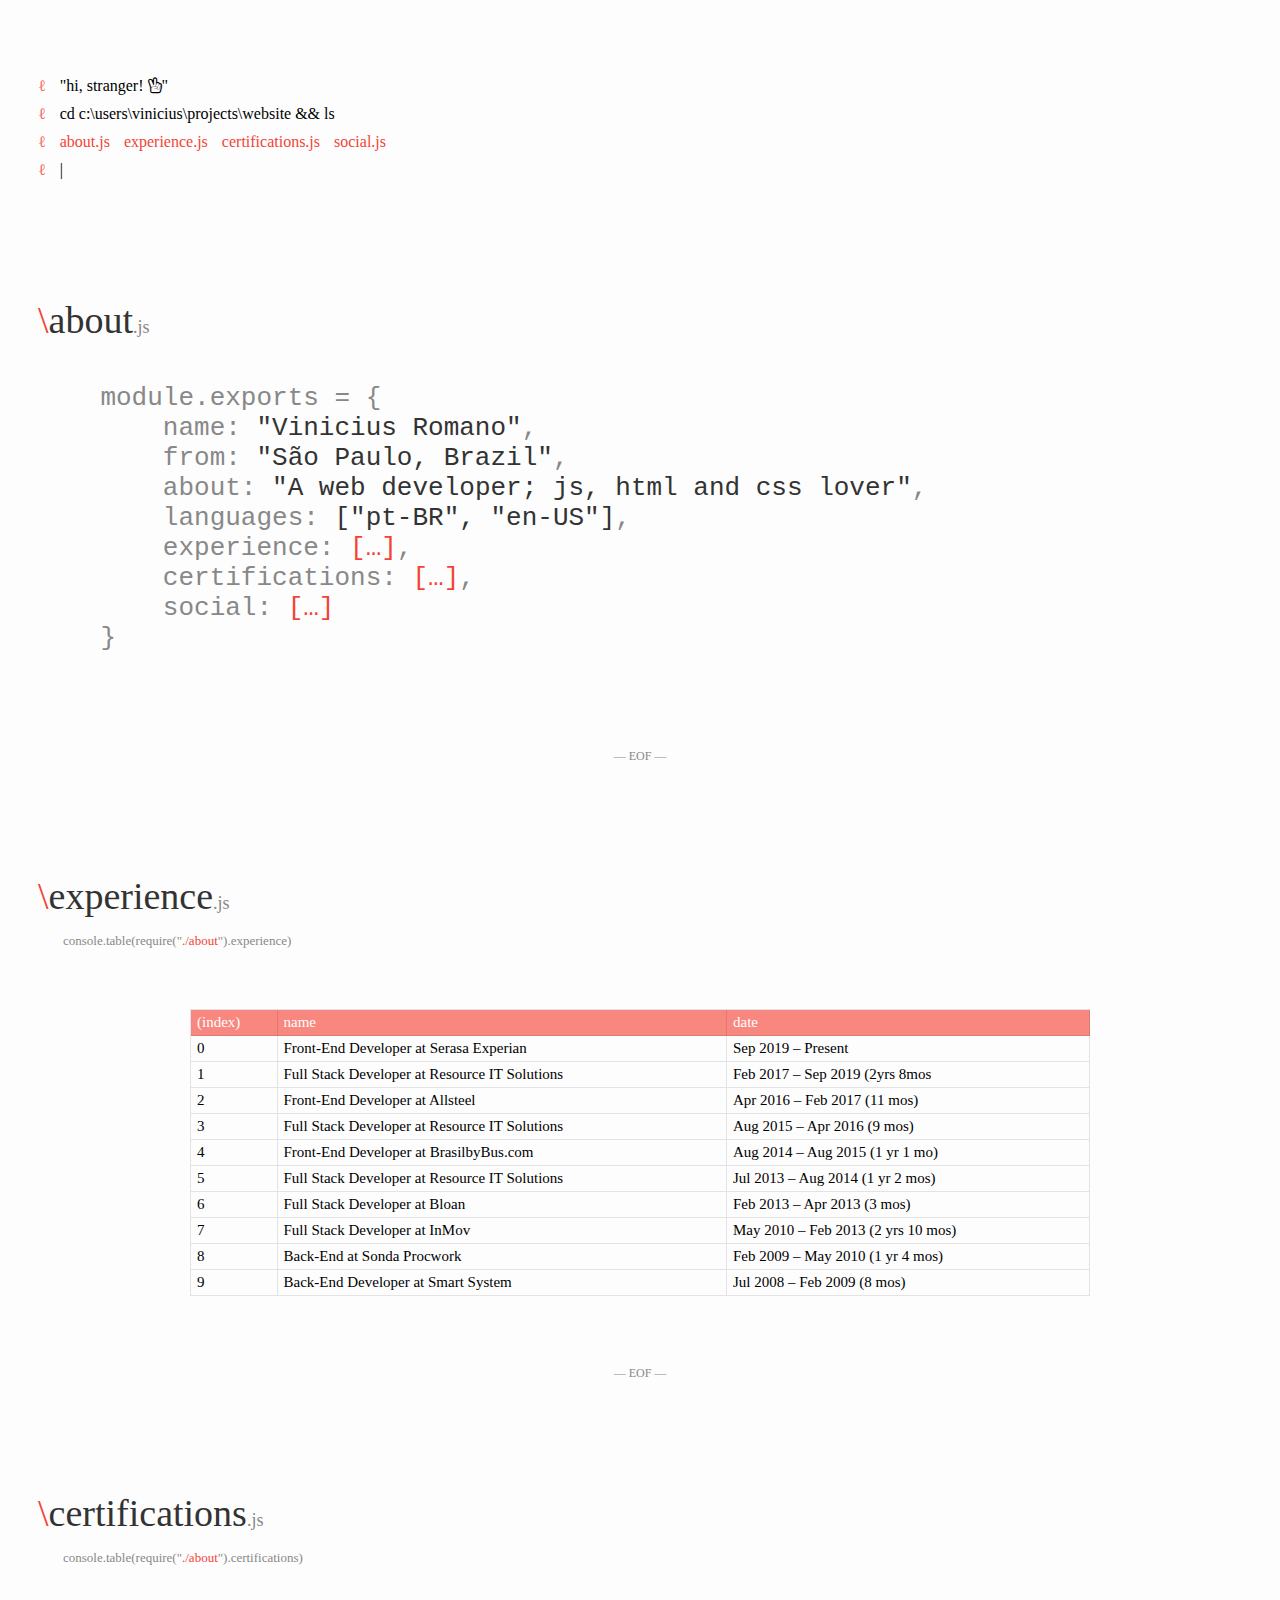
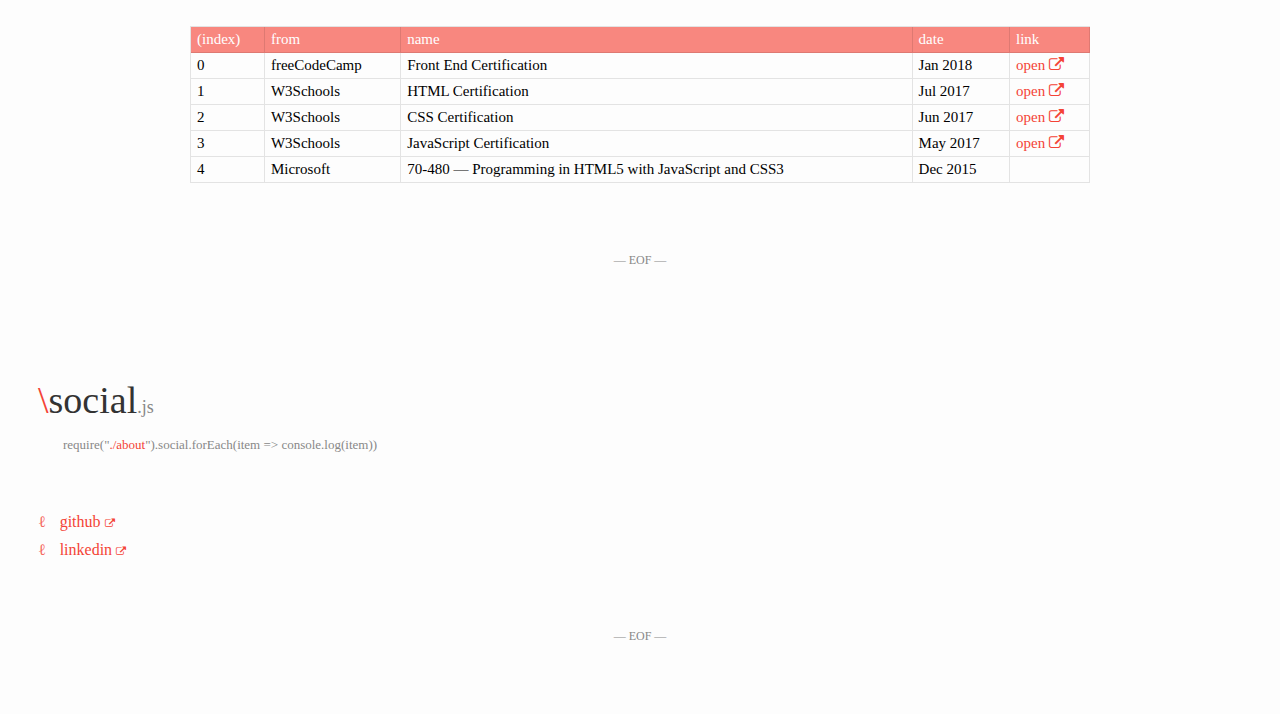
==== commit eaa22d23: "Update index.html" ====
--- a/index.html
+++ b/index.html
@@ -161,7 +161,7 @@
 
                     <tr>
                         <td>1</td>
-                        <td>W3</td>
+                        <td>W3Schools</td>
                         <td>HTML Certification</td>
                         <td>Jul 2017</td>
                         <td><a href="https://certification.w3schools.com/w3certified.asp?email=8953137" target="_blank">open <i class="fa fa-external-link" aria-hidden="true"></i></a></td>
@@ -169,7 +169,7 @@
 
                     <tr>
                         <td>2</td>
-                        <td>W3</td>
+                        <td>W3Schools</td>
                         <td>CSS Certification</td>
                         <td>Jun 2017</td>
                         <td><a href="https://certification.w3schools.com/w3certified.asp?email=8953137" target="_blank">open <i class="fa fa-external-link" aria-hidden="true"></i></a></td>
@@ -177,7 +177,7 @@
 
                     <tr>
                         <td>3</td>
-                        <td>W3</td>
+                        <td>W3Schools</td>
                         <td>JavaScript Certification</td>
                         <td>May 2017</td>
                         <td><a href="https://certification.w3schools.com/w3certified.asp?email=8953137" target="_blank">open <i class="fa fa-external-link" aria-hidden="true"></i></a></td>
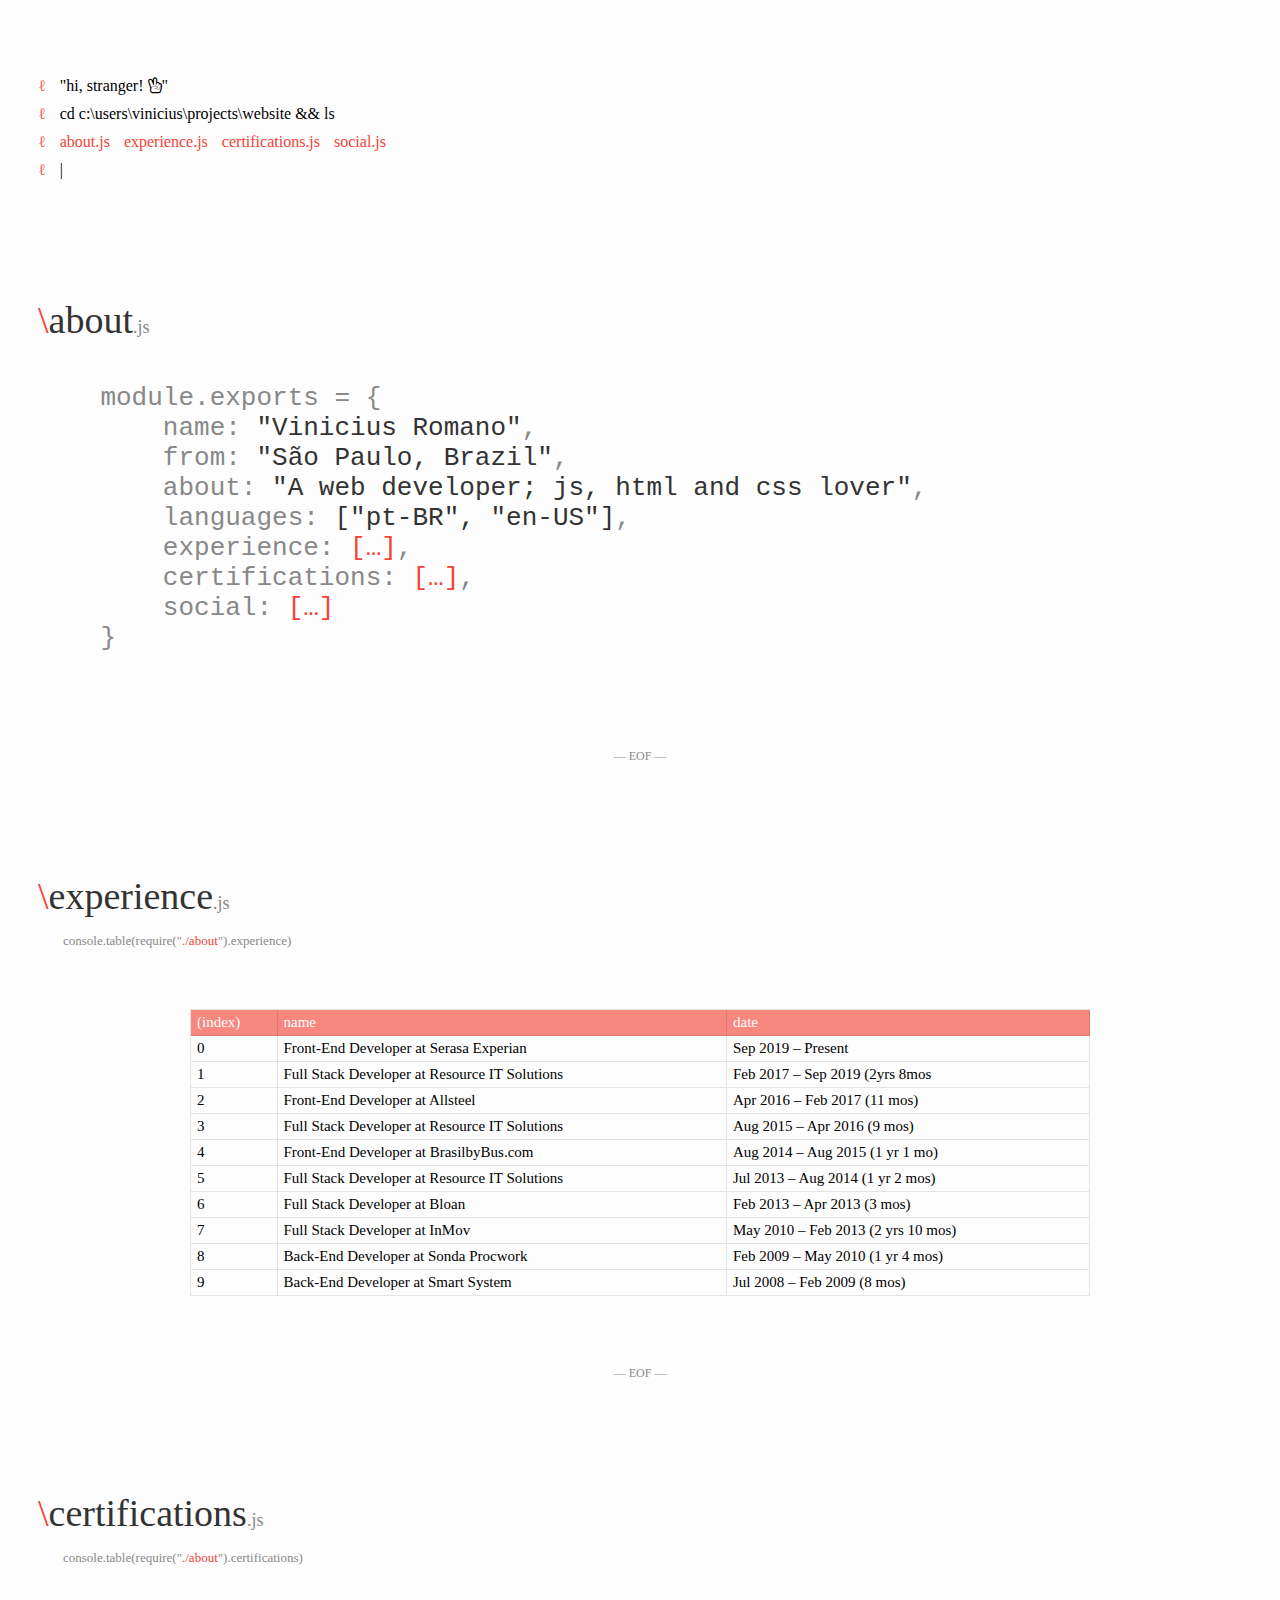
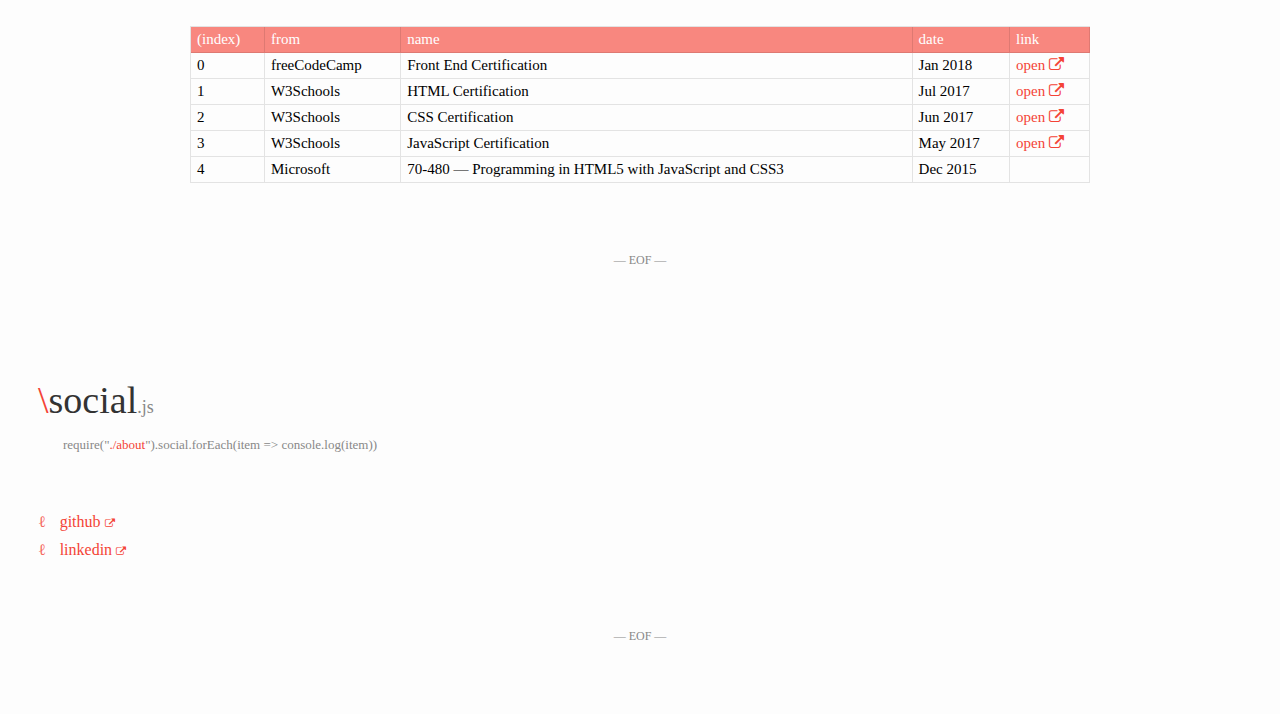
==== commit d695ad98: "Update index.html" ====
--- a/index.html
+++ b/index.html
@@ -118,7 +118,7 @@
 
                     <tr>
                         <td>8</td>
-                        <td>Back-End at Sonda Procwork</td>
+                        <td>Back-End Developer at Sonda Procwork</td>
                         <td>Feb 2009 – May 2010 (1 yr 4 mos)</td>
                     </tr>
 
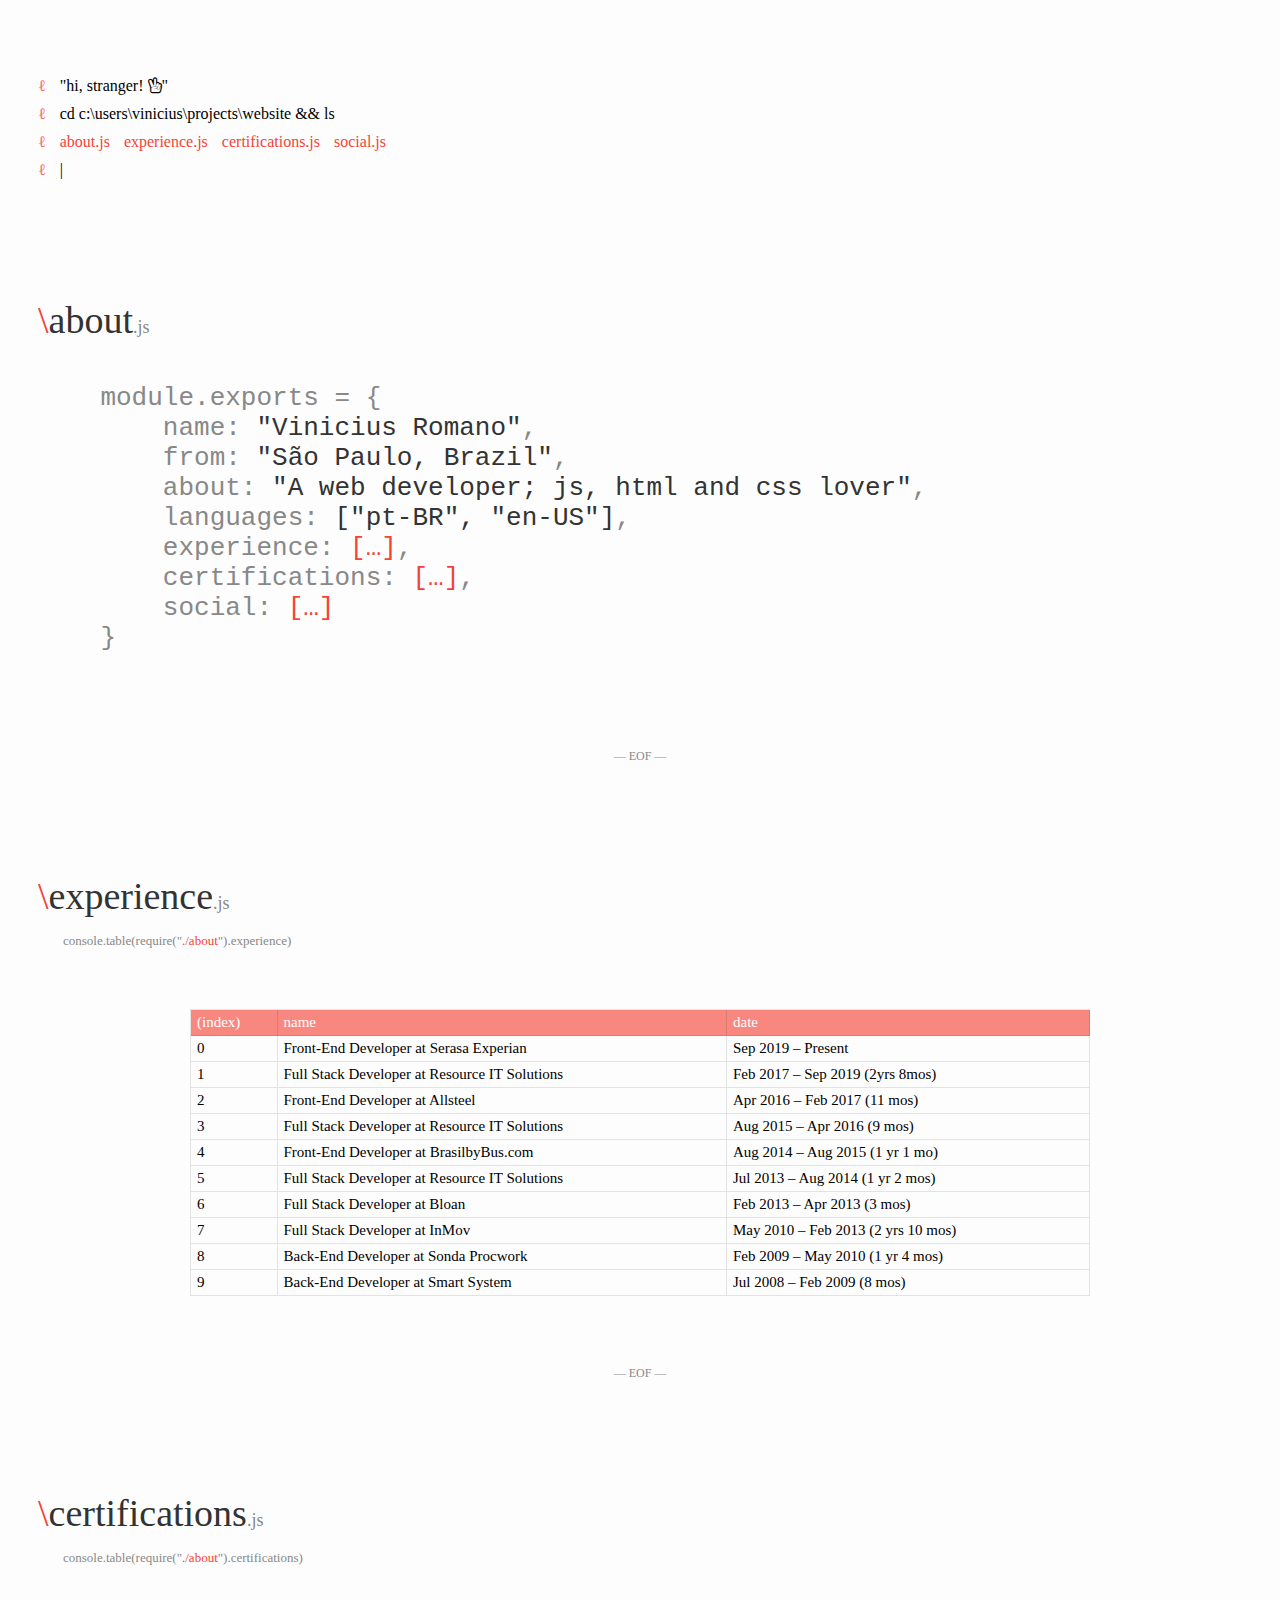
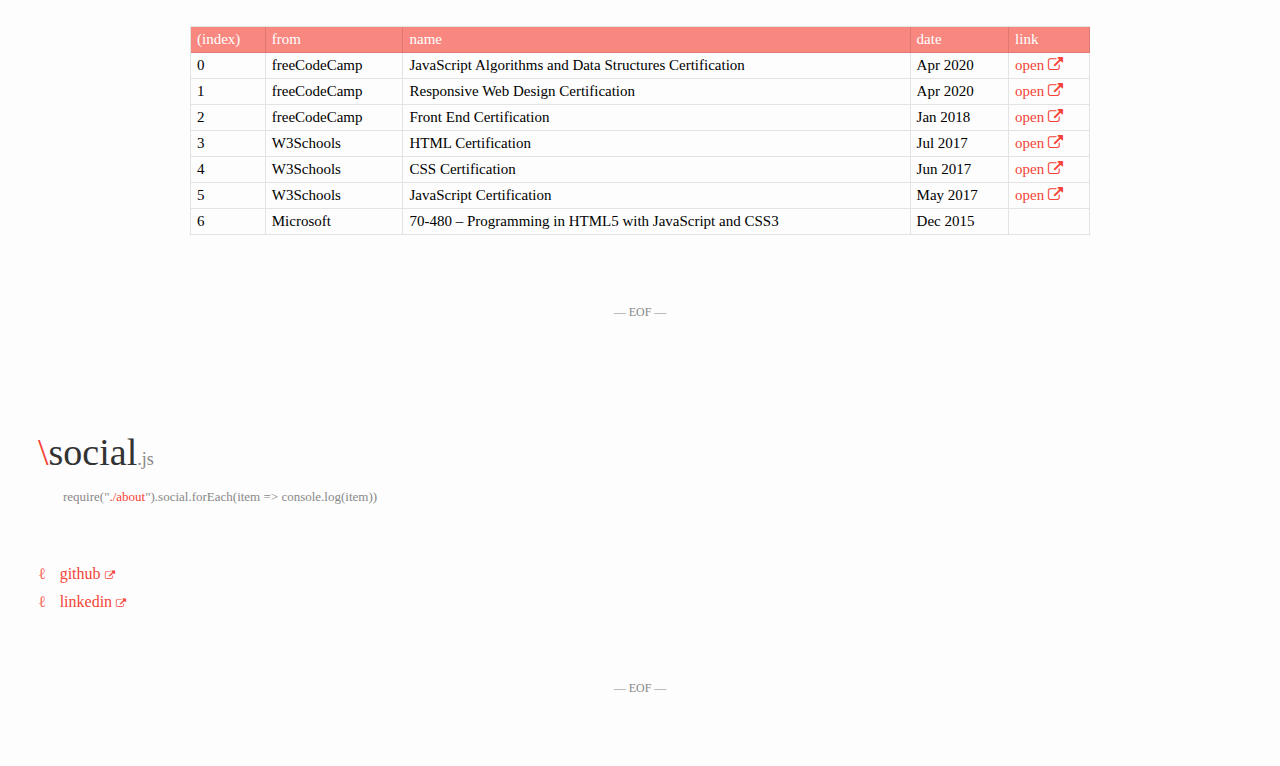
==== commit 8e1c6bfb: "Update index.html" ====
--- a/index.html
+++ b/index.html
@@ -77,7 +77,7 @@
                     <tr>
                         <td>1</td>
                         <td>Full Stack Developer at Resource IT Solutions</td>
-                        <td>Feb 2017 – Sep 2019 (2yrs 8mos</td>
+                        <td>Feb 2017 – Sep 2019 (2yrs 8mos)</td>
                     </tr>
 
                     <tr>
@@ -154,13 +154,29 @@
                     <tr>
                         <td>0</td>
                         <td>freeCodeCamp</td>
+                        <td>JavaScript Algorithms and Data Structures Certification</td>
+                        <td>Apr 2020</td>
+                        <td><a href="https://www.freecodecamp.org/certification/viniromano/javascript-algorithms-and-data-structures" target="_blank">open <i class="fa fa-external-link" aria-hidden="true"></i></a></td>
+                    </tr>
+
+                    <tr>
+                        <td>1</td>
+                        <td>freeCodeCamp</td>
+                        <td>Responsive Web Design Certification</td>
+                        <td>Apr 2020</td>
+                        <td><a href="https://www.freecodecamp.org/certification/viniromano/responsive-web-design" target="_blank">open <i class="fa fa-external-link" aria-hidden="true"></i></a></td>
+                    </tr>
+
+                    <tr>
+                        <td>2</td>
+                        <td>freeCodeCamp</td>
                         <td>Front End Certification</td>
                         <td>Jan 2018</td>
-                        <td><a href="https://www.freecodecamp.org/viniromano/front-end-certification?lipi=urn%3Ali%3Apage%3Ad_flagship3_profile_view_base%3Byj3JiZ5ZSja0v%2FmiqDMEow%3D%3D" target="_blank">open <i class="fa fa-external-link" aria-hidden="true"></i></a></td>
-                    </tr>
-
-                    <tr>
-                        <td>1</td>
+                        <td><a href="https://www.freecodecamp.org/certification/viniromano/legacy-front-end" target="_blank">open <i class="fa fa-external-link" aria-hidden="true"></i></a></td>
+                    </tr>
+
+                    <tr>
+                        <td>3</td>
                         <td>W3Schools</td>
                         <td>HTML Certification</td>
                         <td>Jul 2017</td>
@@ -168,7 +184,7 @@
                     </tr>
 
                     <tr>
-                        <td>2</td>
+                        <td>4</td>
                         <td>W3Schools</td>
                         <td>CSS Certification</td>
                         <td>Jun 2017</td>
@@ -176,7 +192,7 @@
                     </tr>
 
                     <tr>
-                        <td>3</td>
+                        <td>5</td>
                         <td>W3Schools</td>
                         <td>JavaScript Certification</td>
                         <td>May 2017</td>
@@ -184,9 +200,9 @@
                     </tr>
 
                     <tr>
-                        <td>4</td>
+                        <td>6</td>
                         <td>Microsoft</td>
-                        <td>70-480 — Programming in HTML5 with JavaScript and CSS3</td>
+                        <td>70-480 – Programming in HTML5 with JavaScript and CSS3</td>
                         <td>Dec 2015</td>
                         <td></td>
                     </tr>
